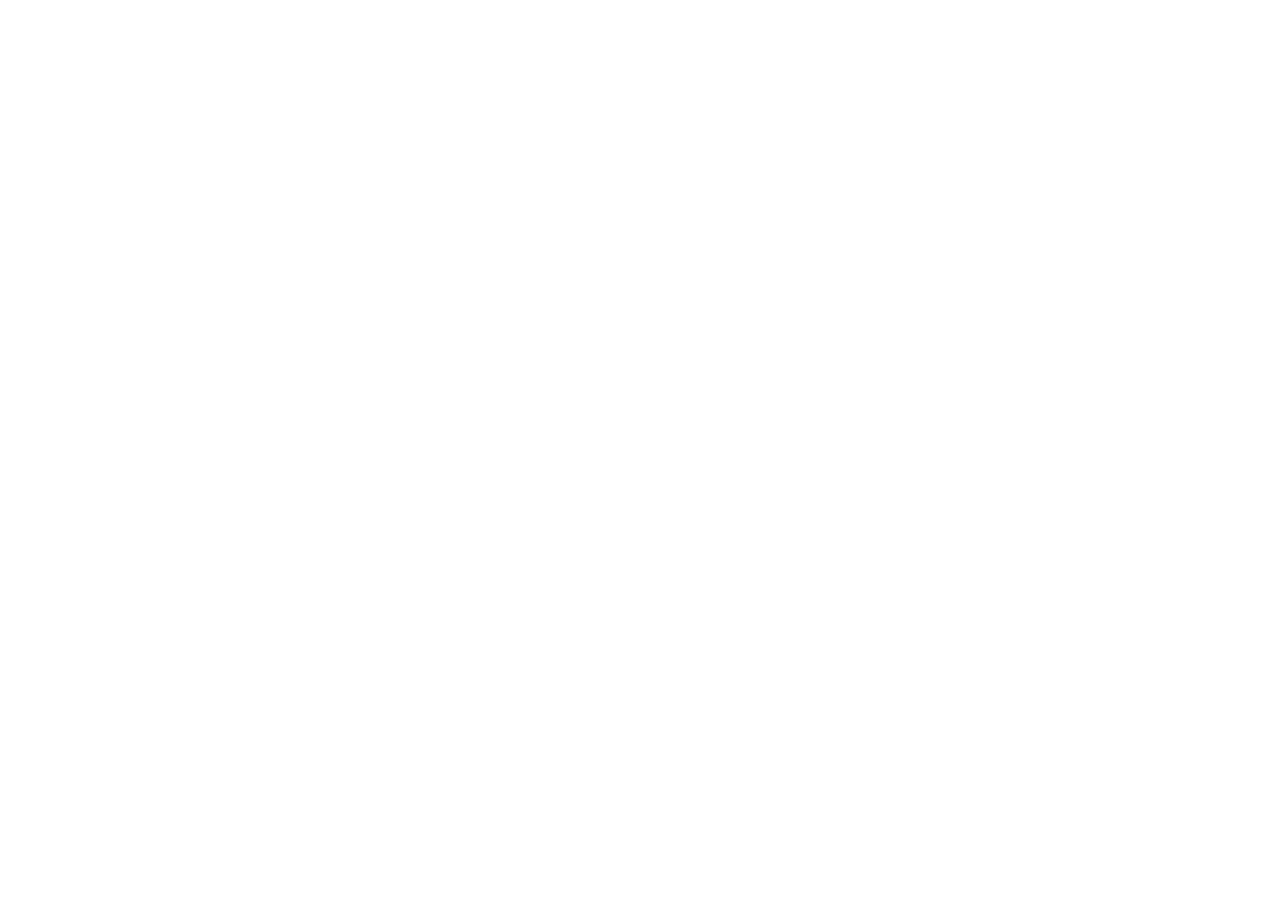
==== aaaa1.html @ 503852bd "辉决定暂定一稿" ====
﻿ 

<!DOCTYPE html>
<html>
<head>
 
	<meta http-equiv="Content-Type" content="text/html; charset=utf-8" />
	<meta http-equiv="Pragma" content="no-cache">

<!--meta http-equiv="Cache-control" content="no-cache"-->
<meta http-equiv="Expires" content="Mon,1 Jan 2001 0:0:0 UTC">   
<META HTTP-EQUIV="Cache-Control" CONTENT="no-store, must-revalidate"> 
 <script type ="text/javascript" src ="http://api.map.baidu.com/api?v=2.0&ak=AaVEyQ1s0vCKXFTc6KD11nLb"></script>
 <script type="text/javascript" src="http://developer.baidu.com/map/jsdemo/demo/changeMore.js"></script>
	<title>首页11</title>

	<link rel="stylesheet" type="text/css" href="jquery-easyui-1.4.5/themes/default/easyui.css">
	<link rel="stylesheet" type="text/css" href="jquery-easyui-1.4.5/themes/icon.css">
	<link rel="stylesheet" type="text/css" href="jquery-easyui-1.4.5/demo/demo.css">
	<script type="text/javascript" src="jquery-easyui-1.4.5/jquery.min.js"></script>
	<script type="text/javascript" src="jquery-easyui-1.4.5/jquery.easyui.min.js"></script>
	<script type="text/javascript" src="js/webui.js"></script>
     <script type="text/javascript">
    alert("aaa1svvvv");    
</script>  

</head>
<body  style="padding:0">
	 <div id="allmap" style =" width :100% ; height :650px;" ></div> 
	
	 <script type ="text/javascript" src ="http://api.map.baidu.com/api?v=2.0&ak=AaVEyQ1s0vCKXFTc6KD11nLb"></script>
 <script type="text/javascript" src="http://developer.baidu.com/map/jsdemo/demo/changeMore.js"></script>
 
<script type="text/javascript">
          
		      
          function moveto1(name, x, y, count, address, online) {
              // 百度地图API功能
               
              var map = new BMap.Map("allmap");
              alert("aaa1");
              var offlineIcon = new BMap.Icon("http://202.127.26.252/pic/moped/error.gif", new BMap.Size(50, 50));
              var myIcon = new BMap.Icon("http://developer.baidu.com/map/jsdemo/img/Mario.png", new BMap.Size(300, 157));

              var point = new BMap.Point(121.558816666667, 31.1736);

              map.centerAndZoom(point, 15);
              
             
              //           map.centerAndZoom("上海",15);
              //左上角添加比例尺、缩放图标等
              var top_left_control = new BMap.ScaleControl({ anchor: BMAP_ANCHOR_TOP_LEFT }); // 左上角，添加比例尺
              var top_left_navigation = new BMap.NavigationControl();  //左上角，添加默认缩放平移控件
              map.addControl(top_left_control);
              map.addControl(top_left_navigation);
              //添加城市列表控件
              map.enableScrollWheelZoom();
              map.enableInertialDragging();
              map.enableContinuousZoom();
              var size = new BMap.Size(60, 20);
              map.addControl(new BMap.CityListControl({
                  anchor: BMAP_ANCHOR_TOP_LEFT,
                  offset: size
              }));
              //信息窗口
              
              var opts = {
                  width: 320,     // 信息窗口宽度
                  height: 150,     // 信息窗口高度
                  title: "<h4 style='margin:0 0 5px 0;padding:0.2em 0'>基站信息：</h4>", // 信息窗口标题
                  enableMessage: true//设置允许信息窗发送短息
              };

              var nameStr = name.split('$');
              var xStr = x.split('$');
              var yStr = y.split('$');
              var addStr = address.split('$');
              var onlineStr = online.split('$');
              for (var i = 0; i < count; i++) {
                  //            points[i] = new BMap.Point(xStr[i], yStr[i]); //定义一个中心点坐标
                  var point = new BMap.Point(xStr[i], yStr[i]);
                  //            data_info[i] =[xStr[i], yStr[i],addStr[i]]; //定义信息窗口内容
                  //            var marker = new BMap.Marker(point, { icon: myIcon });
                  var content = "基站地址：</br>" + addStr[i] + "</br>";

                  content += "基站坐标：</br>" + "经：" + point.lng + ", " + "纬：" + point.lat + "</br>";

                  //设备离线,更改离线图标,并显示设备离线时间
                  if (onlineStr[i] == "0") {
                      content += "离线时间：</br>" + nameStr[i] + "</br>";
                      var marker = new BMap.Marker(point, { icon: offlineIcon });
                      map.addOverlay(marker);
                      addClickHandler(content, marker);
                      map.setCenter(point); // 由于写了这句，每一个被设置的点都是中心点的过程 

                  }
                  else {

                      var marker = new BMap.Marker(point);
                      map.addOverlay(marker);
                      addClickHandler(content, marker);
                      map.setCenter(point); // 由于写了这句，每一个被设置的点都是中心点的过程 
                  }

alert("aaass");

              }

              function addClickHandler(content, marker) {
                  marker.addEventListener("click", function (e) {
                      openInfo(content, e)
                  }
		);
              }
              function openInfo(content, e) {
                  var p = e.target;
                  var point = new BMap.Point(p.getPosition().lng, p.getPosition().lat);
                  var infoWindow = new BMap.InfoWindow(content, opts);  // 创建信息窗口对象 
                  map.openInfoWindow(infoWindow, point); //开启信息窗口
              }

          }
		
		  </script>
<script> 
 
 moveto1('2016-4-11 10:43:26$2016-4-11 10:41:29$2016-4-11 10:45:17$2016-4-11 10:42:59$2016-4-11 10:41:54$2016-4-11 10:41:13$2016-4-11 10:41:02$2016-4-11 10:40:38$2016-4-11 10:40:46$2016-4-11 10:41:02$2016-4-11 10:47:24$2016-4-11 10:42:41$2016-4-11 10:41:56$2016-4-5 13:31:03$', '121.56975773343$121.56918516829$121.56815022045$121.56711893992$121.56803073257$121.56906591484$121.56269495299$121.56991124153$121.52817096665$121.53015399593$121.52996109329$121.52877478332$121.527538941$121.59501355628$', '31.177388140915$31.177120794523$31.177058038423$31.178770510347$31.179189639955$31.1791654399$31.231210615538$31.178646325053$31.181653341401$31.182935137824$31.184016276369$31.185062657669$31.184389278089$31.192245673271$', '14', '高青路门口$7号楼$2号楼$37号楼$39号楼$28号楼$莲溪路门口$22号楼$125号楼$88号楼$63号楼$北艾路门口$49号楼$毕昇路339号$', '1$1$1$1$1$1$1$1$1$1$1$1$1$0$');

  $(document).ready(function(){
          moveto1('2016-4-11 10:43:26$2016-4-11 10:41:29$2016-4-11 10:45:17$2016-4-11 10:42:59$2016-4-11 10:41:54$2016-4-11 10:41:13$2016-4-11 10:41:02$2016-4-11 10:40:38$2016-4-11 10:40:46$2016-4-11 10:41:02$2016-4-11 10:47:24$2016-4-11 10:42:41$2016-4-11 10:41:56$2016-4-5 13:31:03$', '121.56975773343$121.56918516829$121.56815022045$121.56711893992$121.56803073257$121.56906591484$121.56269495299$121.56991124153$121.52817096665$121.53015399593$121.52996109329$121.52877478332$121.527538941$121.59501355628$', '31.177388140915$31.177120794523$31.177058038423$31.178770510347$31.179189639955$31.1791654399$31.231210615538$31.178646325053$31.181653341401$31.182935137824$31.184016276369$31.185062657669$31.184389278089$31.192245673271$', '14', '高青路门口$7号楼$2号楼$37号楼$39号楼$28号楼$莲溪路门口$22号楼$125号楼$88号楼$63号楼$北艾路门口$49号楼$毕昇路339号$', '1$1$1$1$1$1$1$1$1$1$1$1$1$0$');
});
</script>
 
</body>
</html>
---- jquery-easyui-1.4.5/themes/default/easyui.css ----
.panel {
  overflow: hidden;
  text-align: left;
  margin: 0;
  border: 0;
  -moz-border-radius: 0 0 0 0;
  -webkit-border-radius: 0 0 0 0;
  border-radius: 0 0 0 0;
}
.panel-header,
.panel-body {
  border-width: 1px;
  border-style: solid;
}
.panel-header {
  padding: 5px;
  position: relative;
}
.panel-title {
  background: url('images/blank.gif') no-repeat;
}
.panel-header-noborder {
  border-width: 0 0 1px 0;
}
.panel-body {
  overflow: auto;
  border-top-width: 0;
  padding: 0;
}
.panel-body-noheader {
  border-top-width: 1px;
}
.panel-body-noborder {
  border-width: 0px;
}
.panel-body-nobottom {
  border-bottom-width: 0;
}
.panel-with-icon {
  padding-left: 18px;
}
.panel-icon,
.panel-tool {
  position: absolute;
  top: 50%;
  margin-top: -8px;
  height: 16px;
  overflow: hidden;
}
.panel-icon {
  left: 5px;
  width: 16px;
}
.panel-tool {
  right: 5px;
  width: auto;
}
.panel-tool a {
  display: inline-block;
  width: 16px;
  height: 16px;
  opacity: 0.6;
  filter: alpha(opacity=60);
  margin: 0 0 0 2px;
  vertical-align: top;
}
.panel-tool a:hover {
  opacity: 1;
  filter: alpha(opacity=100);
  background-color: #eaf2ff;
  -moz-border-radius: 3px 3px 3px 3px;
  -webkit-border-radius: 3px 3px 3px 3px;
  border-radius: 3px 3px 3px 3px;
}
.panel-loading {
  padding: 11px 0px 10px 30px;
}
.panel-noscroll {
  overflow: hidden;
}
.panel-fit,
.panel-fit body {
  height: 100%;
  margin: 0;
  padding: 0;
  border: 0;
  overflow: hidden;
}
.panel-loading {
  background: url('images/loading.gif') no-repeat 10px 10px;
}
.panel-tool-close {
  background: url('images/panel_tools.png') no-repeat -16px 0px;
}
.panel-tool-min {
  background: url('images/panel_tools.png') no-repeat 0px 0px;
}
.panel-tool-max {
  background: url('images/panel_tools.png') no-repeat 0px -16px;
}
.panel-tool-restore {
  background: url('images/panel_tools.png') no-repeat -16px -16px;
}
.panel-tool-collapse {
  background: url('images/panel_tools.png') no-repeat -32px 0;
}
.panel-tool-expand {
  background: url('images/panel_tools.png') no-repeat -32px -16px;
}
.panel-header,
.panel-body {
  border-color: #95B8E7;
}
.panel-header {
  background-color: #E0ECFF;
  background: -webkit-linear-gradient(top,#EFF5FF 0,#E0ECFF 100%);
  background: -moz-linear-gradient(top,#EFF5FF 0,#E0ECFF 100%);
  background: -o-linear-gradient(top,#EFF5FF 0,#E0ECFF 100%);
  background: linear-gradient(to bottom,#EFF5FF 0,#E0ECFF 100%);
  background-repeat: repeat-x;
  filter: progid:DXImageTransform.Microsoft.gradient(startColorstr=#EFF5FF,endColorstr=#E0ECFF,GradientType=0);
}
.panel-body {
  background-color: #ffffff;
  color: #000000;
  font-size: 12px;
}
.panel-title {
  font-size: 12px;
  font-weight: bold;
  color: #0E2D5F;
  height: 16px;
  line-height: 16px;
}
.panel-footer {
  border: 1px solid #95B8E7;
  overflow: hidden;
  background: #F4F4F4;
}
.panel-footer-noborder {
  border-width: 1px 0 0 0;
}
.accordion {
  overflow: hidden;
  border-width: 1px;
  border-style: solid;
}
.accordion .accordion-header {
  border-width: 0 0 1px;
  cursor: pointer;
}
.accordion .accordion-body {
  border-width: 0 0 1px;
}
.accordion-noborder {
  border-width: 0;
}
.accordion-noborder .accordion-header {
  border-width: 0 0 1px;
}
.accordion-noborder .accordion-body {
  border-width: 0 0 1px;
}
.accordion-collapse {
  background: url('images/accordion_arrows.png') no-repeat 0 0;
}
.accordion-expand {
  background: url('images/accordion_arrows.png') no-repeat -16px 0;
}
.accordion {
  background: #ffffff;
  border-color: #95B8E7;
}
.accordion .accordion-header {
  background: #E0ECFF;
  filter: none;
}
.accordion .accordion-header-selected {
  background: #ffe48d;
}
.accordion .accordion-header-selected .panel-title {
  color: #000000;
}
.window {
  overflow: hidden;
  padding: 5px;
  border-width: 1px;
  border-style: solid;
}
.window .window-header {
  background: transparent;
  padding: 0px 0px 6px 0px;
}
.window .window-body {
  border-width: 1px;
  border-style: solid;
  border-top-width: 0px;
}
.window .window-body-noheader {
  border-top-width: 1px;
}
.window .panel-body-nobottom {
  border-bottom-width: 0;
}
.window .window-header .panel-icon,
.window .window-header .panel-tool {
  top: 50%;
  margin-top: -11px;
}
.window .window-header .panel-icon {
  left: 1px;
}
.window .window-header .panel-tool {
  right: 1px;
}
.window .window-header .panel-with-icon {
  padding-left: 18px;
}
.window-proxy {
  position: absolute;
  overflow: hidden;
}
.window-proxy-mask {
  position: absolute;
  filter: alpha(opacity=5);
  opacity: 0.05;
}
.window-mask {
  position: absolute;
  left: 0;
  top: 0;
  width: 100%;
  height: 100%;
  filter: alpha(opacity=40);
  opacity: 0.40;
  font-size: 1px;
  overflow: hidden;
}
.window,
.window-shadow {
  position: absolute;
  -moz-border-radius: 5px 5px 5px 5px;
  -webkit-border-radius: 5px 5px 5px 5px;
  border-radius: 5px 5px 5px 5px;
}
.window-shadow {
  background: #ccc;
  -moz-box-shadow: 2px 2px 3px #cccccc;
  -webkit-box-shadow: 2px 2px 3px #cccccc;
  box-shadow: 2px 2px 3px #cccccc;
  filter: progid:DXImageTransform.Microsoft.Blur(pixelRadius=2,MakeShadow=false,ShadowOpacity=0.2);
}
.window,
.window .window-body {
  border-color: #95B8E7;
}
.window {
  background-color: #E0ECFF;
  background: -webkit-linear-gradient(top,#EFF5FF 0,#E0ECFF 20%);
  background: -moz-linear-gradient(top,#EFF5FF 0,#E0ECFF 20%);
  background: -o-linear-gradient(top,#EFF5FF 0,#E0ECFF 20%);
  background: linear-gradient(to bottom,#EFF5FF 0,#E0ECFF 20%);
  background-repeat: repeat-x;
  filter: progid:DXImageTransform.Microsoft.gradient(startColorstr=#EFF5FF,endColorstr=#E0ECFF,GradientType=0);
}
.window-proxy {
  border: 1px dashed #95B8E7;
}
.window-proxy-mask,
.window-mask {
  background: #ccc;
}
.window .panel-footer {
  border: 1px solid #95B8E7;
  position: relative;
  top: -1px;
}
.window-thinborder {
  padding: 0;
}
.window-thinborder .window-header {
  padding: 5px 5px 6px 5px;
}
.window-thinborder .window-body {
  border-width: 0px;
}
.window-thinborder .window-header .panel-icon,
.window-thinborder .window-header .panel-tool {
  margin-top: -9px;
  margin-left: 5px;
  margin-right: 5px;
}
.window-noborder {
  border: 0;
}
.dialog-content {
  overflow: auto;
}
.dialog-toolbar {
  position: relative;
  padding: 2px 5px;
}
.dialog-tool-separator {
  float: left;
  height: 24px;
  border-left: 1px solid #ccc;
  border-right: 1px solid #fff;
  margin: 2px 1px;
}
.dialog-button {
  position: relative;
  top: -1px;
  padding: 5px;
  text-align: right;
}
.dialog-button .l-btn {
  margin-left: 5px;
}
.dialog-toolbar,
.dialog-button {
  background: #F4F4F4;
  border-width: 1px;
  border-style: solid;
}
.dialog-toolbar {
  border-color: #95B8E7 #95B8E7 #dddddd #95B8E7;
}
.dialog-button {
  border-color: #dddddd #95B8E7 #95B8E7 #95B8E7;
}
.window-thinborder .dialog-toolbar {
  border-left: transparent;
  border-right: transparent;
  border-top-color: #F4F4F4;
}
.window-thinborder .dialog-button {
  top: 0px;
  padding: 5px 8px 8px 8px;
  border-left: transparent;
  border-right: transparent;
  border-bottom: transparent;
}
.l-btn {
  text-decoration: none;
  display: inline-block;
  overflow: hidden;
  margin: 0;
  padding: 0;
  cursor: pointer;
  outline: none;
  text-align: center;
  vertical-align: middle;
  line-height: normal;
}
.l-btn-plain {
  border-width: 0;
  padding: 1px;
}
.l-btn-left {
  display: inline-block;
  position: relative;
  overflow: hidden;
  margin: 0;
  padding: 0;
  vertical-align: top;
}
.l-btn-text {
  display: inline-block;
  vertical-align: top;
  width: auto;
  line-height: 24px;
  font-size: 12px;
  padding: 0;
  margin: 0 4px;
}
.l-btn-icon {
  display: inline-block;
  width: 16px;
  height: 16px;
  line-height: 16px;
  position: absolute;
  top: 50%;
  margin-top: -8px;
  font-size: 1px;
}
.l-btn span span .l-btn-empty {
  display: inline-block;
  margin: 0;
  width: 16px;
  height: 24px;
  font-size: 1px;
  vertical-align: top;
}
.l-btn span .l-btn-icon-left {
  padding: 0 0 0 20px;
  background-position: left center;
}
.l-btn span .l-btn-icon-right {
  padding: 0 20px 0 0;
  background-position: right center;
}
.l-btn-icon-left .l-btn-text {
  margin: 0 4px 0 24px;
}
.l-btn-icon-left .l-btn-icon {
  left: 4px;
}
.l-btn-icon-right .l-btn-text {
  margin: 0 24px 0 4px;
}
.l-btn-icon-right .l-btn-icon {
  right: 4px;
}
.l-btn-icon-top .l-btn-text {
  margin: 20px 4px 0 4px;
}
.l-btn-icon-top .l-btn-icon {
  top: 4px;
  left: 50%;
  margin: 0 0 0 -8px;
}
.l-btn-icon-bottom .l-btn-text {
  margin: 0 4px 20px 4px;
}
.l-btn-icon-bottom .l-btn-icon {
  top: auto;
  bottom: 4px;
  left: 50%;
  margin: 0 0 0 -8px;
}
.l-btn-left .l-btn-empty {
  margin: 0 4px;
  width: 16px;
}
.l-btn-plain:hover {
  padding: 0;
}
.l-btn-focus {
  outline: #0000FF dotted thin;
}
.l-btn-large .l-btn-text {
  line-height: 40px;
}
.l-btn-large .l-btn-icon {
  width: 32px;
  height: 32px;
  line-height: 32px;
  margin-top: -16px;
}
.l-btn-large .l-btn-icon-left .l-btn-text {
  margin-left: 40px;
}
.l-btn-large .l-btn-icon-right .l-btn-text {
  margin-right: 40px;
}
.l-btn-large .l-btn-icon-top .l-btn-text {
  margin-top: 36px;
  line-height: 24px;
  min-width: 32px;
}
.l-btn-large .l-btn-icon-top .l-btn-icon {
  margin: 0 0 0 -16px;
}
.l-btn-large .l-btn-icon-bottom .l-btn-text {
  margin-bottom: 36px;
  line-height: 24px;
  min-width: 32px;
}
.l-btn-large .l-btn-icon-bottom .l-btn-icon {
  margin: 0 0 0 -16px;
}
.l-btn-large .l-btn-left .l-btn-empty {
  margin: 0 4px;
  width: 32px;
}
.l-btn {
  color: #444;
  background: #fafafa;
  background-repeat: repeat-x;
  border: 1px solid #bbb;
  background: -webkit-linear-gradient(top,#ffffff 0,#eeeeee 100%);
  background: -moz-linear-gradient(top,#ffffff 0,#eeeeee 100%);
  background: -o-linear-gradient(top,#ffffff 0,#eeeeee 100%);
  background: linear-gradient(to bottom,#ffffff 0,#eeeeee 100%);
  background-repeat: repeat-x;
  filter: progid:DXImageTransform.Microsoft.gradient(startColorstr=#ffffff,endColorstr=#eeeeee,GradientType=0);
  -moz-border-radius: 5px 5px 5px 5px;
  -webkit-border-radius: 5px 5px 5px 5px;
  border-radius: 5px 5px 5px 5px;
}
.l-btn:hover {
  background: #eaf2ff;
  color: #000000;
  border: 1px solid #b7d2ff;
  filter: none;
}
.l-btn-plain {
  background: transparent;
  border-width: 0;
  filter: none;
}
.l-btn-outline {
  border-width: 1px;
  border-color: #b7d2ff;
  padding: 0;
}
.l-btn-plain:hover {
  background: #eaf2ff;
  color: #000000;
  border: 1px solid #b7d2ff;
  -moz-border-radius: 5px 5px 5px 5px;
  -webkit-border-radius: 5px 5px 5px 5px;
  border-radius: 5px 5px 5px 5px;
}
.l-btn-disabled,
.l-btn-disabled:hover {
  opacity: 0.5;
  cursor: default;
  background: #fafafa;
  color: #444;
  background: -webkit-linear-gradient(top,#ffffff 0,#eeeeee 100%);
  background: -moz-linear-gradient(top,#ffffff 0,#eeeeee 100%);
  background: -o-linear-gradient(top,#ffffff 0,#eeeeee 100%);
  background: linear-gradient(to bottom,#ffffff 0,#eeeeee 100%);
  background-repeat: repeat-x;
  filter: progid:DXImageTransform.Microsoft.gradient(startColorstr=#ffffff,endColorstr=#eeeeee,GradientType=0);
}
.l-btn-disabled .l-btn-text,
.l-btn-disabled .l-btn-icon {
  filter: alpha(opacity=50);
}
.l-btn-plain-disabled,
.l-btn-plain-disabled:hover {
  background: transparent;
  filter: alpha(opacity=50);
}
.l-btn-selected,
.l-btn-selected:hover {
  background: #ddd;
  filter: none;
}
.l-btn-plain-selected,
.l-btn-plain-selected:hover {
  background: #ddd;
}
.textbox {
  position: relative;
  border: 1px solid #95B8E7;
  background-color: #fff;
  vertical-align: middle;
  display: inline-block;
  overflow: hidden;
  white-space: nowrap;
  margin: 0;
  padding: 0;
  -moz-border-radius: 5px 5px 5px 5px;
  -webkit-border-radius: 5px 5px 5px 5px;
  border-radius: 5px 5px 5px 5px;
}
.textbox .textbox-text {
  font-size: 12px;
  border: 0;
  margin: 0;
  padding: 4px;
  white-space: normal;
  vertical-align: top;
  outline-style: none;
  resize: none;
  -moz-border-radius: 5px 5px 5px 5px;
  -webkit-border-radius: 5px 5px 5px 5px;
  border-radius: 5px 5px 5px 5px;
}
.textbox .textbox-text::-ms-clear,
.textbox .textbox-text::-ms-reveal {
  display: none;
}
.textbox textarea.textbox-text {
  white-space: pre-wrap;
}
.textbox .textbox-prompt {
  font-size: 12px;
  color: #aaa;
}
.textbox .textbox-bgicon {
  background-position: 3px center;
  padding-left: 21px;
}
.textbox .textbox-button,
.textbox .textbox-button:hover {
  position: absolute;
  top: 0;
  padding: 0;
  vertical-align: top;
  -moz-border-radius: 0 0 0 0;
  -webkit-border-radius: 0 0 0 0;
  border-radius: 0 0 0 0;
}
.textbox-button-right,
.textbox-button-right:hover {
  border-width: 0 0 0 1px;
}
.textbox-button-left,
.textbox-button-left:hover {
  border-width: 0 1px 0 0;
}
.textbox-addon {
  position: absolute;
  top: 0;
}
.textbox-icon {
  display: inline-block;
  width: 18px;
  height: 20px;
  overflow: hidden;
  vertical-align: top;
  background-position: center center;
  cursor: pointer;
  opacity: 0.6;
  filter: alpha(opacity=60);
  text-decoration: none;
  outline-style: none;
}
.textbox-icon-disabled,
.textbox-icon-readonly {
  cursor: default;
}
.textbox-icon:hover {
  opacity: 1.0;
  filter: alpha(opacity=100);
}
.textbox-icon-disabled:hover {
  opacity: 0.6;
  filter: alpha(opacity=60);
}
.textbox-focused {
  border-color: #6b9cde;
  -moz-box-shadow: 0 0 3px 0 #95B8E7;
  -webkit-box-shadow: 0 0 3px 0 #95B8E7;
  box-shadow: 0 0 3px 0 #95B8E7;
}
.textbox-invalid {
  border-color: #ffa8a8;
  background-color: #fff3f3;
}
.filebox .textbox-value {
  vertical-align: top;
  position: absolute;
  top: 0;
  left: -5000px;
}
.filebox-label {
  display: inline-block;
  position: absolute;
  width: 100%;
  height: 100%;
  cursor: pointer;
  left: 0;
  top: 0;
  z-index: 10;
  background: url('images/blank.gif') no-repeat;
}
.l-btn-disabled .filebox-label {
  cursor: default;
}
.combo-arrow {
  width: 18px;
  height: 20px;
  overflow: hidden;
  display: inline-block;
  vertical-align: top;
  cursor: pointer;
  opacity: 0.6;
  filter: alpha(opacity=60);
}
.combo-arrow-hover {
  opacity: 1.0;
  filter: alpha(opacity=100);
}
.combo-panel {
  overflow: auto;
}
.combo-arrow {
  background: url('images/combo_arrow.png') no-repeat center center;
}
.combo-panel {
  background-color: #ffffff;
}
.combo-arrow {
  background-color: #E0ECFF;
}
.combo-arrow-hover {
  background-color: #eaf2ff;
}
.combo-arrow:hover {
  background-color: #eaf2ff;
}
.combo .textbox-icon-disabled:hover {
  cursor: default;
}
.combobox-item,
.combobox-group,
.combobox-stick {
  font-size: 12px;
  padding: 3px;
}
.combobox-item-disabled {
  opacity: 0.5;
  filter: alpha(opacity=50);
}
.combobox-gitem {
  padding-left: 10px;
}
.combobox-group,
.combobox-stick {
  font-weight: bold;
}
.combobox-stick {
  position: absolute;
  top: 1px;
  left: 1px;
  right: 1px;
  background: inherit;
}
.combobox-item-hover {
  background-color: #eaf2ff;
  color: #000000;
}
.combobox-item-selected {
  background-color: #ffe48d;
  color: #000000;
}
.combobox-icon {
  display: inline-block;
  width: 16px;
  height: 16px;
  vertical-align: middle;
  margin-right: 2px;
}
.layout {
  position: relative;
  overflow: hidden;
  margin: 0;
  padding: 0;
  z-index: 0;
}
.layout-panel {
  position: absolute;
  overflow: hidden;
}
.layout-body {
  min-width: 1px;
  min-height: 1px;
}
.layout-panel-east,
.layout-panel-west {
  z-index: 2;
}
.layout-panel-north,
.layout-panel-south {
  z-index: 3;
}
.layout-expand {
  position: absolute;
  padding: 0px;
  font-size: 1px;
  cursor: pointer;
  z-index: 1;
}
.layout-expand .panel-header,
.layout-expand .panel-body {
  background: transparent;
  filter: none;
  overflow: hidden;
}
.layout-expand .panel-header {
  border-bottom-width: 0px;
}
.layout-expand .panel-body {
  position: relative;
}
.layout-expand .panel-body .panel-icon {
  margin-top: 0;
  top: 0;
  left: 50%;
  margin-left: -8px;
}
.layout-expand-west .panel-header .panel-icon,
.layout-expand-east .panel-header .panel-icon {
  display: none;
}
.layout-expand-title {
  position: absolute;
  top: 0;
  left: 21px;
  white-space: nowrap;
  word-wrap: normal;
  -webkit-transform: rotate(90deg);
  -webkit-transform-origin: 0 0;
  -moz-transform: rotate(90deg);
  -moz-transform-origin: 0 0;
  -o-transform: rotate(90deg);
  -o-transform-origin: 0 0;
  transform: rotate(90deg);
  transform-origin: 0 0;
}
.layout-expand-with-icon {
  top: 18px;
}
.layout-expand .panel-body-noheader .layout-expand-title,
.layout-expand .panel-body-noheader .panel-icon {
  top: 5px;
}
.layout-expand .panel-body-noheader .layout-expand-with-icon {
  top: 23px;
}
.layout-split-proxy-h,
.layout-split-proxy-v {
  position: absolute;
  font-size: 1px;
  display: none;
  z-index: 5;
}
.layout-split-proxy-h {
  width: 5px;
  cursor: e-resize;
}
.layout-split-proxy-v {
  height: 5px;
  cursor: n-resize;
}
.layout-mask {
  position: absolute;
  background: #fafafa;
  filter: alpha(opacity=10);
  opacity: 0.10;
  z-index: 4;
}
.layout-button-up {
  background: url('images/layout_arrows.png') no-repeat -16px -16px;
}
.layout-button-down {
  background: url('images/layout_arrows.png') no-repeat -16px 0;
}
.layout-button-left {
  background: url('images/layout_arrows.png') no-repeat 0 0;
}
.layout-button-right {
  background: url('images/layout_arrows.png') no-repeat 0 -16px;
}
.layout-split-proxy-h,
.layout-split-proxy-v {
  background-color: #aac5e7;
}
.layout-split-north {
  border-bottom: 5px solid #E6EEF8;
}
.layout-split-south {
  border-top: 5px solid #E6EEF8;
}
.layout-split-east {
  border-left: 5px solid #E6EEF8;
}
.layout-split-west {
  border-right: 5px solid #E6EEF8;
}
.layout-expand {
  background-color: #E0ECFF;
}
.layout-expand-over {
  background-color: #E0ECFF;
}
.tabs-container {
  overflow: hidden;
}
.tabs-header {
  border-width: 1px;
  border-style: solid;
  border-bottom-width: 0;
  position: relative;
  padding: 0;
  padding-top: 2px;
  overflow: hidden;
}
.tabs-scroller-left,
.tabs-scroller-right {
  position: absolute;
  top: auto;
  bottom: 0;
  width: 18px;
  font-size: 1px;
  display: none;
  cursor: pointer;
  border-width: 1px;
  border-style: solid;
}
.tabs-scroller-left {
  left: 0;
}
.tabs-scroller-right {
  right: 0;
}
.tabs-tool {
  position: absolute;
  bottom: 0;
  padding: 1px;
  overflow: hidden;
  border-width: 1px;
  border-style: solid;
}
.tabs-header-plain .tabs-tool {
  padding: 0 1px;
}
.tabs-wrap {
  position: relative;
  left: 0;
  overflow: hidden;
  width: 100%;
  margin: 0;
  padding: 0;
}
.tabs-scrolling {
  margin-left: 18px;
  margin-right: 18px;
}
.tabs-disabled {
  opacity: 0.3;
  filter: alpha(opacity=30);
}
.tabs {
  list-style-type: none;
  height: 26px;
  margin: 0px;
  padding: 0px;
  padding-left: 4px;
  width: 50000px;
  border-style: solid;
  border-width: 0 0 1px 0;
}
.tabs li {
  float: left;
  display: inline-block;
  margin: 0 4px -1px 0;
  padding: 0;
  position: relative;
  border: 0;
}
.tabs li a.tabs-inner {
  display: inline-block;
  text-decoration: none;
  margin: 0;
  padding: 0 10px;
  height: 25px;
  line-height: 25px;
  text-align: center;
  white-space: nowrap;
  border-width: 1px;
  border-style: solid;
  -moz-border-radius: 5px 5px 0 0;
  -webkit-border-radius: 5px 5px 0 0;
  border-radius: 5px 5px 0 0;
}
.tabs li.tabs-selected a.tabs-inner {
  font-weight: bold;
  outline: none;
}
.tabs li.tabs-selected a:hover.tabs-inner {
  cursor: default;
  pointer: default;
}
.tabs li a.tabs-close,
.tabs-p-tool {
  position: absolute;
  font-size: 1px;
  display: block;
  height: 12px;
  padding: 0;
  top: 50%;
  margin-top: -6px;
  overflow: hidden;
}
.tabs li a.tabs-close {
  width: 12px;
  right: 5px;
  opacity: 0.6;
  filter: alpha(opacity=60);
}
.tabs-p-tool {
  right: 16px;
}
.tabs-p-tool a {
  display: inline-block;
  font-size: 1px;
  width: 12px;
  height: 12px;
  margin: 0;
  opacity: 0.6;
  filter: alpha(opacity=60);
}
.tabs li a:hover.tabs-close,
.tabs-p-tool a:hover {
  opacity: 1;
  filter: alpha(opacity=100);
  cursor: hand;
  cursor: pointer;
}
.tabs-with-icon {
  padding-left: 18px;
}
.tabs-icon {
  position: absolute;
  width: 16px;
  height: 16px;
  left: 10px;
  top: 50%;
  margin-top: -8px;
}
.tabs-title {
  font-size: 12px;
}
.tabs-closable {
  padding-right: 8px;
}
.tabs-panels {
  margin: 0px;
  padding: 0px;
  border-width: 1px;
  border-style: solid;
  border-top-width: 0;
  overflow: hidden;
}
.tabs-header-bottom {
  border-width: 0 1px 1px 1px;
  padding: 0 0 2px 0;
}
.tabs-header-bottom .tabs {
  border-width: 1px 0 0 0;
}
.tabs-header-bottom .tabs li {
  margin: -1px 4px 0 0;
}
.tabs-header-bottom .tabs li a.tabs-inner {
  -moz-border-radius: 0 0 5px 5px;
  -webkit-border-radius: 0 0 5px 5px;
  border-radius: 0 0 5px 5px;
}
.tabs-header-bottom .tabs-tool {
  top: 0;
}
.tabs-header-bottom .tabs-scroller-left,
.tabs-header-bottom .tabs-scroller-right {
  top: 0;
  bottom: auto;
}
.tabs-panels-top {
  border-width: 1px 1px 0 1px;
}
.tabs-header-left {
  float: left;
  border-width: 1px 0 1px 1px;
  padding: 0;
}
.tabs-header-right {
  float: right;
  border-width: 1px 1px 1px 0;
  padding: 0;
}
.tabs-header-left .tabs-wrap,
.tabs-header-right .tabs-wrap {
  height: 100%;
}
.tabs-header-left .tabs {
  height: 100%;
  padding: 4px 0 0 2px;
  border-width: 0 1px 0 0;
}
.tabs-header-right .tabs {
  height: 100%;
  padding: 4px 2px 0 0;
  border-width: 0 0 0 1px;
}
.tabs-header-left .tabs li,
.tabs-header-right .tabs li {
  display: block;
  width: 100%;
  position: relative;
}
.tabs-header-left .tabs li {
  left: auto;
  right: 0;
  margin: 0 -1px 4px 0;
  float: right;
}
.tabs-header-right .tabs li {
  left: 0;
  right: auto;
  margin: 0 0 4px -1px;
  float: left;
}
.tabs-justified li a.tabs-inner {
  padding-left: 0;
  padding-right: 0;
}
.tabs-header-left .tabs li a.tabs-inner {
  display: block;
  text-align: left;
  padding-left: 10px;
  padding-right: 10px;
  -moz-border-radius: 5px 0 0 5px;
  -webkit-border-radius: 5px 0 0 5px;
  border-radius: 5px 0 0 5px;
}
.tabs-header-right .tabs li a.tabs-inner {
  display: block;
  text-align: left;
  padding-left: 10px;
  padding-right: 10px;
  -moz-border-radius: 0 5px 5px 0;
  -webkit-border-radius: 0 5px 5px 0;
  border-radius: 0 5px 5px 0;
}
.tabs-panels-right {
  float: right;
  border-width: 1px 1px 1px 0;
}
.tabs-panels-left {
  float: left;
  border-width: 1px 0 1px 1px;
}
.tabs-header-noborder,
.tabs-panels-noborder {
  border: 0px;
}
.tabs-header-plain {
  border: 0px;
  background: transparent;
}
.tabs-pill {
  padding-bottom: 3px;
}
.tabs-header-bottom .tabs-pill {
  padding-top: 3px;
  padding-bottom: 0;
}
.tabs-header-left .tabs-pill {
  padding-right: 3px;
}
.tabs-header-right .tabs-pill {
  padding-left: 3px;
}
.tabs-header .tabs-pill li a.tabs-inner {
  -moz-border-radius: 5px 5px 5px 5px;
  -webkit-border-radius: 5px 5px 5px 5px;
  border-radius: 5px 5px 5px 5px;
}
.tabs-header-narrow,
.tabs-header-narrow .tabs-narrow {
  padding: 0;
}
.tabs-narrow li,
.tabs-header-bottom .tabs-narrow li {
  margin-left: 0;
  margin-right: -1px;
}
.tabs-narrow li.tabs-last,
.tabs-header-bottom .tabs-narrow li.tabs-last {
  margin-right: 0;
}
.tabs-header-left .tabs-narrow,
.tabs-header-right .tabs-narrow {
  padding-top: 0;
}
.tabs-header-left .tabs-narrow li {
  margin-bottom: -1px;
  margin-right: -1px;
}
.tabs-header-left .tabs-narrow li.tabs-last,
.tabs-header-right .tabs-narrow li.tabs-last {
  margin-bottom: 0;
}
.tabs-header-right .tabs-narrow li {
  margin-bottom: -1px;
  margin-left: -1px;
}
.tabs-scroller-left {
  background: #E0ECFF url('images/tabs_icons.png') no-repeat 1px center;
}
.tabs-scroller-right {
  background: #E0ECFF url('images/tabs_icons.png') no-repeat -15px center;
}
.tabs li a.tabs-close {
  background: url('images/tabs_icons.png') no-repeat -34px center;
}
.tabs li a.tabs-inner:hover {
  background: #eaf2ff;
  color: #000000;
  filter: none;
}
.tabs li.tabs-selected a.tabs-inner {
  background-color: #ffffff;
  color: #0E2D5F;
  background: -webkit-linear-gradient(top,#EFF5FF 0,#ffffff 100%);
  background: -moz-linear-gradient(top,#EFF5FF 0,#ffffff 100%);
  background: -o-linear-gradient(top,#EFF5FF 0,#ffffff 100%);
  background: linear-gradient(to bottom,#EFF5FF 0,#ffffff 100%);
  background-repeat: repeat-x;
  filter: progid:DXImageTransform.Microsoft.gradient(startColorstr=#EFF5FF,endColorstr=#ffffff,GradientType=0);
}
.tabs-header-bottom .tabs li.tabs-selected a.tabs-inner {
  background: -webkit-linear-gradient(top,#ffffff 0,#EFF5FF 100%);
  background: -moz-linear-gradient(top,#ffffff 0,#EFF5FF 100%);
  background: -o-linear-gradient(top,#ffffff 0,#EFF5FF 100%);
  background: linear-gradient(to bottom,#ffffff 0,#EFF5FF 100%);
  background-repeat: repeat-x;
  filter: progid:DXImageTransform.Microsoft.gradient(startColorstr=#ffffff,endColorstr=#EFF5FF,GradientType=0);
}
.tabs-header-left .tabs li.tabs-selected a.tabs-inner {
  background: -webkit-linear-gradient(left,#EFF5FF 0,#ffffff 100%);
  background: -moz-linear-gradient(left,#EFF5FF 0,#ffffff 100%);
  background: -o-linear-gradient(left,#EFF5FF 0,#ffffff 100%);
  background: linear-gradient(to right,#EFF5FF 0,#ffffff 100%);
  background-repeat: repeat-y;
  filter: progid:DXImageTransform.Microsoft.gradient(startColorstr=#EFF5FF,endColorstr=#ffffff,GradientType=1);
}
.tabs-header-right .tabs li.tabs-selected a.tabs-inner {
  background: -webkit-linear-gradient(left,#ffffff 0,#EFF5FF 100%);
  background: -moz-linear-gradient(left,#ffffff 0,#EFF5FF 100%);
  background: -o-linear-gradient(left,#ffffff 0,#EFF5FF 100%);
  background: linear-gradient(to right,#ffffff 0,#EFF5FF 100%);
  background-repeat: repeat-y;
  filter: progid:DXImageTransform.Microsoft.gradient(startColorstr=#ffffff,endColorstr=#EFF5FF,GradientType=1);
}
.tabs li a.tabs-inner {
  color: #0E2D5F;
  background-color: #E0ECFF;
  background: -webkit-linear-gradient(top,#EFF5FF 0,#E0ECFF 100%);
  background: -moz-linear-gradient(top,#EFF5FF 0,#E0ECFF 100%);
  background: -o-linear-gradient(top,#EFF5FF 0,#E0ECFF 100%);
  background: linear-gradient(to bottom,#EFF5FF 0,#E0ECFF 100%);
  background-repeat: repeat-x;
  filter: progid:DXImageTransform.Microsoft.gradient(startColorstr=#EFF5FF,endColorstr=#E0ECFF,GradientType=0);
}
.tabs-header,
.tabs-tool {
  background-color: #E0ECFF;
}
.tabs-header-plain {
  background: transparent;
}
.tabs-header,
.tabs-scroller-left,
.tabs-scroller-right,
.tabs-tool,
.tabs,
.tabs-panels,
.tabs li a.tabs-inner,
.tabs li.tabs-selected a.tabs-inner,
.tabs-header-bottom .tabs li.tabs-selected a.tabs-inner,
.tabs-header-left .tabs li.tabs-selected a.tabs-inner,
.tabs-header-right .tabs li.tabs-selected a.tabs-inner {
  border-color: #95B8E7;
}
.tabs-p-tool a:hover,
.tabs li a:hover.tabs-close,
.tabs-scroller-over {
  background-color: #eaf2ff;
}
.tabs li.tabs-selected a.tabs-inner {
  border-bottom: 1px solid #ffffff;
}
.tabs-header-bottom .tabs li.tabs-selected a.tabs-inner {
  border-top: 1px solid #ffffff;
}
.tabs-header-left .tabs li.tabs-selected a.tabs-inner {
  border-right: 1px solid #ffffff;
}
.tabs-header-right .tabs li.tabs-selected a.tabs-inner {
  border-left: 1px solid #ffffff;
}
.tabs-header .tabs-pill li.tabs-selected a.tabs-inner {
  background: #ffe48d;
  color: #000000;
  filter: none;
  border-color: #95B8E7;
}
.datagrid .panel-body {
  overflow: hidden;
  position: relative;
}
.datagrid-view {
  position: relative;
  overflow: hidden;
}
.datagrid-view1,
.datagrid-view2 {
  position: absolute;
  overflow: hidden;
  top: 0;
}
.datagrid-view1 {
  left: 0;
}
.datagrid-view2 {
  right: 0;
}
.datagrid-mask {
  position: absolute;
  left: 0;
  top: 0;
  width: 100%;
  height: 100%;
  opacity: 0.3;
  filter: alpha(opacity=30);
  display: none;
}
.datagrid-mask-msg {
  position: absolute;
  top: 50%;
  margin-top: -20px;
  padding: 10px 5px 10px 30px;
  width: auto;
  height: 16px;
  border-width: 2px;
  border-style: solid;
  display: none;
}
.datagrid-sort-icon {
  padding: 0;
  display: none;
}
.datagrid-toolbar {
  height: auto;
  padding: 1px 2px;
  border-width: 0 0 1px 0;
  border-style: solid;
}
.datagrid-btn-separator {
  float: left;
  height: 24px;
  border-left: 1px solid #ccc;
  border-right: 1px solid #fff;
  margin: 2px 1px;
}
.datagrid .datagrid-pager {
  display: block;
  margin: 0;
  border-width: 1px 0 0 0;
  border-style: solid;
}
.datagrid .datagrid-pager-top {
  border-width: 0 0 1px 0;
}
.datagrid-header {
  overflow: hidden;
  cursor: default;
  border-width: 0 0 1px 0;
  border-style: solid;
}
.datagrid-header-inner {
  float: left;
  width: 10000px;
}
.datagrid-header-row,
.datagrid-row {
  height: 25px;
}
.datagrid-header td,
.datagrid-body td,
.datagrid-footer td {
  border-width: 0 1px 1px 0;
  border-style: dotted;
  margin: 0;
  padding: 0;
}
.datagrid-cell,
.datagrid-cell-group,
.datagrid-header-rownumber,
.datagrid-cell-rownumber {
  margin: 0;
  padding: 0 4px;
  white-space: nowrap;
  word-wrap: normal;
  overflow: hidden;
  height: 18px;
  line-height: 18px;
  font-size: 12px;
}
.datagrid-header .datagrid-cell {
  height: auto;
}
.datagrid-header .datagrid-cell span {
  font-size: 12px;
}
.datagrid-cell-group {
  text-align: center;
  text-overflow: ellipsis;
}
.datagrid-header-rownumber,
.datagrid-cell-rownumber {
  width: 30px;
  text-align: center;
  margin: 0;
  padding: 0;
}
.datagrid-body {
  margin: 0;
  padding: 0;
  overflow: auto;
  zoom: 1;
}
.datagrid-view1 .datagrid-body-inner {
  padding-bottom: 20px;
}
.datagrid-view1 .datagrid-body {
  overflow: hidden;
}
.datagrid-footer {
  overflow: hidden;
}
.datagrid-footer-inner {
  border-width: 1px 0 0 0;
  border-style: solid;
  width: 10000px;
  float: left;
}
.datagrid-row-editing .datagrid-cell {
  height: auto;
}
.datagrid-header-check,
.datagrid-cell-check {
  padding: 0;
  width: 27px;
  height: 18px;
  font-size: 1px;
  text-align: center;
  overflow: hidden;
}
.datagrid-header-check input,
.datagrid-cell-check input {
  margin: 0;
  padding: 0;
  width: 15px;
  height: 18px;
}
.datagrid-resize-proxy {
  position: absolute;
  width: 1px;
  height: 10000px;
  top: 0;
  cursor: e-resize;
  display: none;
}
.datagrid-body .datagrid-editable {
  margin: 0;
  padding: 0;
}
.datagrid-body .datagrid-editable table {
  width: 100%;
  height: 100%;
}
.datagrid-body .datagrid-editable td {
  border: 0;
  margin: 0;
  padding: 0;
}
.datagrid-view .datagrid-editable-input {
  margin: 0;
  padding: 2px 4px;
  border: 1px solid #95B8E7;
  font-size: 12px;
  outline-style: none;
  -moz-border-radius: 0 0 0 0;
  -webkit-border-radius: 0 0 0 0;
  border-radius: 0 0 0 0;
}
.datagrid-view .validatebox-invalid {
  border-color: #ffa8a8;
}
.datagrid-sort .datagrid-sort-icon {
  display: inline;
  padding: 0 13px 0 0;
  background: url('images/datagrid_icons.png') no-repeat -64px center;
}
.datagrid-sort-desc .datagrid-sort-icon {
  display: inline;
  padding: 0 13px 0 0;
  background: url('images/datagrid_icons.png') no-repeat -16px center;
}
.datagrid-sort-asc .datagrid-sort-icon {
  display: inline;
  padding: 0 13px 0 0;
  background: url('images/datagrid_icons.png') no-repeat 0px center;
}
.datagrid-row-collapse {
  background: url('images/datagrid_icons.png') no-repeat -48px center;
}
.datagrid-row-expand {
  background: url('images/datagrid_icons.png') no-repeat -32px center;
}
.datagrid-mask-msg {
  background: #ffffff url('images/loading.gif') no-repeat scroll 5px center;
}
.datagrid-header,
.datagrid-td-rownumber {
  background-color: #efefef;
  background: -webkit-linear-gradient(top,#F9F9F9 0,#efefef 100%);
  background: -moz-linear-gradient(top,#F9F9F9 0,#efefef 100%);
  background: -o-linear-gradient(top,#F9F9F9 0,#efefef 100%);
  background: linear-gradient(to bottom,#F9F9F9 0,#efefef 100%);
  background-repeat: repeat-x;
  filter: progid:DXImageTransform.Microsoft.gradient(startColorstr=#F9F9F9,endColorstr=#efefef,GradientType=0);
}
.datagrid-cell-rownumber {
  color: #000000;
}
.datagrid-resize-proxy {
  background: #aac5e7;
}
.datagrid-mask {
  background: #ccc;
}
.datagrid-mask-msg {
  border-color: #95B8E7;
}
.datagrid-toolbar,
.datagrid-pager {
  background: #F4F4F4;
}
.datagrid-header,
.datagrid-toolbar,
.datagrid-pager,
.datagrid-footer-inner {
  border-color: #dddddd;
}
.datagrid-header td,
.datagrid-body td,
.datagrid-footer td {
  border-color: #ccc;
}
.datagrid-htable,
.datagrid-btable,
.datagrid-ftable {
  color: #000000;
  border-collapse: separate;
}
.datagrid-row-alt {
  background: #fafafa;
}
.datagrid-row-over,
.datagrid-header td.datagrid-header-over {
  background: #eaf2ff;
  color: #000000;
  cursor: default;
}
.datagrid-row-selected {
  background: #ffe48d;
  color: #000000;
}
.datagrid-row-editing .textbox,
.datagrid-row-editing .textbox-text {
  -moz-border-radius: 0 0 0 0;
  -webkit-border-radius: 0 0 0 0;
  border-radius: 0 0 0 0;
}
.propertygrid .datagrid-view1 .datagrid-body td {
  padding-bottom: 1px;
  border-width: 0 1px 0 0;
}
.propertygrid .datagrid-group {
  height: 21px;
  overflow: hidden;
  border-width: 0 0 1px 0;
  border-style: solid;
}
.propertygrid .datagrid-group span {
  font-weight: bold;
}
.propertygrid .datagrid-view1 .datagrid-body td {
  border-color: #dddddd;
}
.propertygrid .datagrid-view1 .datagrid-group {
  border-color: #E0ECFF;
}
.propertygrid .datagrid-view2 .datagrid-group {
  border-color: #dddddd;
}
.propertygrid .datagrid-group,
.propertygrid .datagrid-view1 .datagrid-body,
.propertygrid .datagrid-view1 .datagrid-row-over,
.propertygrid .datagrid-view1 .datagrid-row-selected {
  background: #E0ECFF;
}
.datalist .datagrid-header {
  border-width: 0;
}
.datalist .datagrid-group,
.m-list .m-list-group {
  height: 25px;
  line-height: 25px;
  font-weight: bold;
  overflow: hidden;
  background-color: #efefef;
  border-style: solid;
  border-width: 0 0 1px 0;
  border-color: #ccc;
}
.datalist .datagrid-group-expander {
  display: none;
}
.datalist .datagrid-group-title {
  padding: 0 4px;
}
.datalist .datagrid-btable {
  width: 100%;
  table-layout: fixed;
}
.datalist .datagrid-row td {
  border-style: solid;
  border-left-color: transparent;
  border-right-color: transparent;
  border-bottom-width: 0;
}
.datalist-lines .datagrid-row td {
  border-bottom-width: 1px;
}
.datalist .datagrid-cell,
.m-list li {
  width: auto;
  height: auto;
  padding: 2px 4px;
  line-height: 18px;
  position: relative;
  white-space: nowrap;
  text-overflow: ellipsis;
  overflow: hidden;
}
.datalist-link,
.m-list li>a {
  display: block;
  position: relative;
  cursor: pointer;
  color: #000000;
  text-decoration: none;
  overflow: hidden;
  margin: -2px -4px;
  padding: 2px 4px;
  padding-right: 16px;
  line-height: 18px;
  white-space: nowrap;
  text-overflow: ellipsis;
  overflow: hidden;
}
.datalist-link::after,
.m-list li>a::after {
  position: absolute;
  display: block;
  width: 8px;
  height: 8px;
  content: '';
  right: 6px;
  top: 50%;
  margin-top: -4px;
  border-style: solid;
  border-width: 1px 1px 0 0;
  -ms-transform: rotate(45deg);
  -moz-transform: rotate(45deg);
  -webkit-transform: rotate(45deg);
  -o-transform: rotate(45deg);
  transform: rotate(45deg);
}
.m-list {
  margin: 0;
  padding: 0;
  list-style: none;
}
.m-list li {
  border-style: solid;
  border-width: 0 0 1px 0;
  border-color: #ccc;
}
.m-list li>a:hover {
  background: #eaf2ff;
  color: #000000;
}
.m-list .m-list-group {
  padding: 0 4px;
}
.pagination {
  zoom: 1;
}
.pagination table {
  float: left;
  height: 30px;
}
.pagination td {
  border: 0;
}
.pagination-btn-separator {
  float: left;
  height: 24px;
  border-left: 1px solid #ccc;
  border-right: 1px solid #fff;
  margin: 3px 1px;
}
.pagination .pagination-num {
  border-width: 1px;
  border-style: solid;
  margin: 0 2px;
  padding: 2px;
  width: 2em;
  height: auto;
}
.pagination-page-list {
  margin: 0px 6px;
  padding: 1px 2px;
  width: auto;
  height: auto;
  border-width: 1px;
  border-style: solid;
}
.pagination-info {
  float: right;
  margin: 0 6px 0 0;
  padding: 0;
  height: 30px;
  line-height: 30px;
  font-size: 12px;
}
.pagination span {
  font-size: 12px;
}
.pagination-link .l-btn-text {
  width: 24px;
  text-align: center;
  margin: 0;
}
.pagination-first {
  background: url('images/pagination_icons.png') no-repeat 0 center;
}
.pagination-prev {
  background: url('images/pagination_icons.png') no-repeat -16px center;
}
.pagination-next {
  background: url('images/pagination_icons.png') no-repeat -32px center;
}
.pagination-last {
  background: url('images/pagination_icons.png') no-repeat -48px center;
}
.pagination-load {
  background: url('images/pagination_icons.png') no-repeat -64px center;
}
.pagination-loading {
  background: url('images/loading.gif') no-repeat center center;
}
.pagination-page-list,
.pagination .pagination-num {
  border-color: #95B8E7;
}
.calendar {
  border-width: 1px;
  border-style: solid;
  padding: 1px;
  overflow: hidden;
}
.calendar table {
  table-layout: fixed;
  border-collapse: separate;
  font-size: 12px;
  width: 100%;
  height: 100%;
}
.calendar table td,
.calendar table th {
  font-size: 12px;
}
.calendar-noborder {
  border: 0;
}
.calendar-header {
  position: relative;
  height: 22px;
}
.calendar-title {
  text-align: center;
  height: 22px;
}
.calendar-title span {
  position: relative;
  display: inline-block;
  top: 2px;
  padding: 0 3px;
  height: 18px;
  line-height: 18px;
  font-size: 12px;
  cursor: pointer;
  -moz-border-radius: 5px 5px 5px 5px;
  -webkit-border-radius: 5px 5px 5px 5px;
  border-radius: 5px 5px 5px 5px;
}
.calendar-prevmonth,
.calendar-nextmonth,
.calendar-prevyear,
.calendar-nextyear {
  position: absolute;
  top: 50%;
  margin-top: -7px;
  width: 14px;
  height: 14px;
  cursor: pointer;
  font-size: 1px;
  -moz-border-radius: 5px 5px 5px 5px;
  -webkit-border-radius: 5px 5px 5px 5px;
  border-radius: 5px 5px 5px 5px;
}
.calendar-prevmonth {
  left: 20px;
  background: url('images/calendar_arrows.png') no-repeat -18px -2px;
}
.calendar-nextmonth {
  right: 20px;
  background: url('images/calendar_arrows.png') no-repeat -34px -2px;
}
.calendar-prevyear {
  left: 3px;
  background: url('images/calendar_arrows.png') no-repeat -1px -2px;
}
.calendar-nextyear {
  right: 3px;
  background: url('images/calendar_arrows.png') no-repeat -49px -2px;
}
.calendar-body {
  position: relative;
}
.calendar-body th,
.calendar-body td {
  text-align: center;
}
.calendar-day {
  border: 0;
  padding: 1px;
  cursor: pointer;
  -moz-border-radius: 5px 5px 5px 5px;
  -webkit-border-radius: 5px 5px 5px 5px;
  border-radius: 5px 5px 5px 5px;
}
.calendar-other-month {
  opacity: 0.3;
  filter: alpha(opacity=30);
}
.calendar-disabled {
  opacity: 0.6;
  filter: alpha(opacity=60);
  cursor: default;
}
.calendar-menu {
  position: absolute;
  top: 0;
  left: 0;
  width: 180px;
  height: 150px;
  padding: 5px;
  font-size: 12px;
  display: none;
  overflow: hidden;
}
.calendar-menu-year-inner {
  text-align: center;
  padding-bottom: 5px;
}
.calendar-menu-year {
  width: 50px;
  text-align: center;
  border-width: 1px;
  border-style: solid;
  outline-style: none;
  resize: none;
  margin: 0;
  padding: 2px;
  font-weight: bold;
  font-size: 12px;
  -moz-border-radius: 5px 5px 5px 5px;
  -webkit-border-radius: 5px 5px 5px 5px;
  border-radius: 5px 5px 5px 5px;
}
.calendar-menu-prev,
.calendar-menu-next {
  display: inline-block;
  width: 21px;
  height: 21px;
  vertical-align: top;
  cursor: pointer;
  -moz-border-radius: 5px 5px 5px 5px;
  -webkit-border-radius: 5px 5px 5px 5px;
  border-radius: 5px 5px 5px 5px;
}
.calendar-menu-prev {
  margin-right: 10px;
  background: url('images/calendar_arrows.png') no-repeat 2px 2px;
}
.calendar-menu-next {
  margin-left: 10px;
  background: url('images/calendar_arrows.png') no-repeat -45px 2px;
}
.calendar-menu-month {
  text-align: center;
  cursor: pointer;
  font-weight: bold;
  -moz-border-radius: 5px 5px 5px 5px;
  -webkit-border-radius: 5px 5px 5px 5px;
  border-radius: 5px 5px 5px 5px;
}
.calendar-body th,
.calendar-menu-month {
  color: #4d4d4d;
}
.calendar-day {
  color: #000000;
}
.calendar-sunday {
  color: #CC2222;
}
.calendar-saturday {
  color: #00ee00;
}
.calendar-today {
  color: #0000ff;
}
.calendar-menu-year {
  border-color: #95B8E7;
}
.calendar {
  border-color: #95B8E7;
}
.calendar-header {
  background: #E0ECFF;
}
.calendar-body,
.calendar-menu {
  background: #ffffff;
}
.calendar-body th {
  background: #F4F4F4;
  padding: 2px 0;
}
.calendar-hover,
.calendar-nav-hover,
.calendar-menu-hover {
  background-color: #eaf2ff;
  color: #000000;
}
.calendar-hover {
  border: 1px solid #b7d2ff;
  padding: 0;
}
.calendar-selected {
  background-color: #ffe48d;
  color: #000000;
  border: 1px solid #ffab3f;
  padding: 0;
}
.datebox-calendar-inner {
  height: 180px;
}
.datebox-button {
  padding: 0 5px;
  text-align: center;
}
.datebox-button a {
  line-height: 22px;
  font-size: 12px;
  font-weight: bold;
  text-decoration: none;
  opacity: 0.6;
  filter: alpha(opacity=60);
}
.datebox-button a:hover {
  opacity: 1.0;
  filter: alpha(opacity=100);
}
.datebox-current,
.datebox-close {
  float: left;
}
.datebox-close {
  float: right;
}
.datebox .combo-arrow {
  background-image: url('images/datebox_arrow.png');
  background-position: center center;
}
.datebox-button {
  background-color: #F4F4F4;
}
.datebox-button a {
  color: #444;
}
.spinner-arrow {
  background-color: #E0ECFF;
  display: inline-block;
  overflow: hidden;
  vertical-align: top;
  margin: 0;
  padding: 0;
  opacity: 1.0;
  filter: alpha(opacity=100);
  width: 18px;
}
.spinner-arrow-up,
.spinner-arrow-down {
  opacity: 0.6;
  filter: alpha(opacity=60);
  display: block;
  font-size: 1px;
  width: 18px;
  height: 10px;
  width: 100%;
  height: 50%;
  color: #444;
  outline-style: none;
}
.spinner-arrow-hover {
  background-color: #eaf2ff;
  opacity: 1.0;
  filter: alpha(opacity=100);
}
.spinner-arrow-up:hover,
.spinner-arrow-down:hover {
  opacity: 1.0;
  filter: alpha(opacity=100);
  background-color: #eaf2ff;
}
.textbox-icon-disabled .spinner-arrow-up:hover,
.textbox-icon-disabled .spinner-arrow-down:hover {
  opacity: 0.6;
  filter: alpha(opacity=60);
  background-color: #E0ECFF;
  cursor: default;
}
.spinner .textbox-icon-disabled {
  opacity: 0.6;
  filter: alpha(opacity=60);
}
.spinner-arrow-up {
  background: url('images/spinner_arrows.png') no-repeat 1px center;
}
.spinner-arrow-down {
  background: url('images/spinner_arrows.png') no-repeat -15px center;
}
.progressbar {
  border-width: 1px;
  border-style: solid;
  -moz-border-radius: 5px 5px 5px 5px;
  -webkit-border-radius: 5px 5px 5px 5px;
  border-radius: 5px 5px 5px 5px;
  overflow: hidden;
  position: relative;
}
.progressbar-text {
  text-align: center;
  position: absolute;
}
.progressbar-value {
  position: relative;
  overflow: hidden;
  width: 0;
  -moz-border-radius: 5px 0 0 5px;
  -webkit-border-radius: 5px 0 0 5px;
  border-radius: 5px 0 0 5px;
}
.progressbar {
  border-color: #95B8E7;
}
.progressbar-text {
  color: #000000;
  font-size: 12px;
}
.progressbar-value .progressbar-text {
  background-color: #ffe48d;
  color: #000000;
}
.searchbox-button {
  width: 18px;
  height: 20px;
  overflow: hidden;
  display: inline-block;
  vertical-align: top;
  cursor: pointer;
  opacity: 0.6;
  filter: alpha(opacity=60);
}
.searchbox-button-hover {
  opacity: 1.0;
  filter: alpha(opacity=100);
}
.searchbox .l-btn-plain {
  border: 0;
  padding: 0;
  vertical-align: top;
  opacity: 0.6;
  filter: alpha(opacity=60);
  -moz-border-radius: 0 0 0 0;
  -webkit-border-radius: 0 0 0 0;
  border-radius: 0 0 0 0;
}
.searchbox .l-btn-plain:hover {
  border: 0;
  padding: 0;
  opacity: 1.0;
  filter: alpha(opacity=100);
  -moz-border-radius: 0 0 0 0;
  -webkit-border-radius: 0 0 0 0;
  border-radius: 0 0 0 0;
}
.searchbox a.m-btn-plain-active {
  -moz-border-radius: 0 0 0 0;
  -webkit-border-radius: 0 0 0 0;
  border-radius: 0 0 0 0;
}
.searchbox .m-btn-active {
  border-width: 0 1px 0 0;
  -moz-border-radius: 0 0 0 0;
  -webkit-border-radius: 0 0 0 0;
  border-radius: 0 0 0 0;
}
.searchbox .textbox-button-right {
  border-width: 0 0 0 1px;
}
.searchbox .textbox-button-left {
  border-width: 0 1px 0 0;
}
.searchbox-button {
  background: url('images/searchbox_button.png') no-repeat center center;
}
.searchbox .l-btn-plain {
  background: #E0ECFF;
}
.searchbox .l-btn-plain-disabled,
.searchbox .l-btn-plain-disabled:hover {
  opacity: 0.5;
  filter: alpha(opacity=50);
}
.slider-disabled {
  opacity: 0.5;
  filter: alpha(opacity=50);
}
.slider-h {
  height: 22px;
}
.slider-v {
  width: 22px;
}
.slider-inner {
  position: relative;
  height: 6px;
  top: 7px;
  border-width: 1px;
  border-style: solid;
  border-radius: 5px;
}
.slider-handle {
  position: absolute;
  display: block;
  outline: none;
  width: 20px;
  height: 20px;
  top: 50%;
  margin-top: -10px;
  margin-left: -10px;
}
.slider-tip {
  position: absolute;
  display: inline-block;
  line-height: 12px;
  font-size: 12px;
  white-space: nowrap;
  top: -22px;
}
.slider-rule {
  position: relative;
  top: 15px;
}
.slider-rule span {
  position: absolute;
  display: inline-block;
  font-size: 0;
  height: 5px;
  border-width: 0 0 0 1px;
  border-style: solid;
}
.slider-rulelabel {
  position: relative;
  top: 20px;
}
.slider-rulelabel span {
  position: absolute;
  display: inline-block;
  font-size: 12px;
}
.slider-v .slider-inner {
  width: 6px;
  left: 7px;
  top: 0;
  float: left;
}
.slider-v .slider-handle {
  left: 50%;
  margin-top: -10px;
}
.slider-v .slider-tip {
  left: -10px;
  margin-top: -6px;
}
.slider-v .slider-rule {
  float: left;
  top: 0;
  left: 16px;
}
.slider-v .slider-rule span {
  width: 5px;
  height: 'auto';
  border-left: 0;
  border-width: 1px 0 0 0;
  border-style: solid;
}
.slider-v .slider-rulelabel {
  float: left;
  top: 0;
  left: 23px;
}
.slider-handle {
  background: url('images/slider_handle.png') no-repeat;
}
.slider-inner {
  border-color: #95B8E7;
  background: #E0ECFF;
}
.slider-rule span {
  border-color: #95B8E7;
}
.slider-rulelabel span {
  color: #000000;
}
.menu {
  position: absolute;
  margin: 0;
  padding: 2px;
  border-width: 1px;
  border-style: solid;
  overflow: hidden;
}
.menu-inline {
  position: relative;
}
.menu-item {
  position: relative;
  margin: 0;
  padding: 0;
  overflow: hidden;
  white-space: nowrap;
  cursor: pointer;
  border-width: 1px;
  border-style: solid;
}
.menu-text {
  height: 20px;
  line-height: 20px;
  float: left;
  padding-left: 28px;
}
.menu-icon {
  position: absolute;
  width: 16px;
  height: 16px;
  left: 2px;
  top: 50%;
  margin-top: -8px;
}
.menu-rightarrow {
  position: absolute;
  width: 16px;
  height: 16px;
  right: 0;
  top: 50%;
  margin-top: -8px;
}
.menu-line {
  position: absolute;
  left: 26px;
  top: 0;
  height: 2000px;
  font-size: 1px;
}
.menu-sep {
  margin: 3px 0px 3px 25px;
  font-size: 1px;
}
.menu-noline .menu-line {
  display: none;
}
.menu-noline .menu-sep {
  margin-left: 0;
  margin-right: 0;
}
.menu-active {
  -moz-border-radius: 5px 5px 5px 5px;
  -webkit-border-radius: 5px 5px 5px 5px;
  border-radius: 5px 5px 5px 5px;
}
.menu-item-disabled {
  opacity: 0.5;
  filter: alpha(opacity=50);
  cursor: default;
}
.menu-text,
.menu-text span {
  font-size: 12px;
}
.menu-shadow {
  position: absolute;
  -moz-border-radius: 5px 5px 5px 5px;
  -webkit-border-radius: 5px 5px 5px 5px;
  border-radius: 5px 5px 5px 5px;
  background: #ccc;
  -moz-box-shadow: 2px 2px 3px #cccccc;
  -webkit-box-shadow: 2px 2px 3px #cccccc;
  box-shadow: 2px 2px 3px #cccccc;
  filter: progid:DXImageTransform.Microsoft.Blur(pixelRadius=2,MakeShadow=false,ShadowOpacity=0.2);
}
.menu-rightarrow {
  background: url('images/menu_arrows.png') no-repeat -32px center;
}
.menu-line {
  border-left: 1px solid #ccc;
  border-right: 1px solid #fff;
}
.menu-sep {
  border-top: 1px solid #ccc;
  border-bottom: 1px solid #fff;
}
.menu {
  background-color: #fafafa;
  border-color: #ddd;
  color: #444;
}
.menu-content {
  background: #ffffff;
}
.menu-item {
  border-color: transparent;
  _border-color: #fafafa;
}
.menu-active {
  border-color: #b7d2ff;
  color: #000000;
  background: #eaf2ff;
}
.menu-active-disabled {
  border-color: transparent;
  background: transparent;
  color: #444;
}
.m-btn-downarrow,
.s-btn-downarrow {
  display: inline-block;
  position: absolute;
  width: 16px;
  height: 16px;
  font-size: 1px;
  right: 0;
  top: 50%;
  margin-top: -8px;
}
.m-btn-active,
.s-btn-active {
  background: #eaf2ff;
  color: #000000;
  border: 1px solid #b7d2ff;
  filter: none;
}
.m-btn-plain-active,
.s-btn-plain-active {
  background: transparent;
  padding: 0;
  border-width: 1px;
  border-style: solid;
  -moz-border-radius: 5px 5px 5px 5px;
  -webkit-border-radius: 5px 5px 5px 5px;
  border-radius: 5px 5px 5px 5px;
}
.m-btn .l-btn-left .l-btn-text {
  margin-right: 20px;
}
.m-btn .l-btn-icon-right .l-btn-text {
  margin-right: 40px;
}
.m-btn .l-btn-icon-right .l-btn-icon {
  right: 20px;
}
.m-btn .l-btn-icon-top .l-btn-text {
  margin-right: 4px;
  margin-bottom: 14px;
}
.m-btn .l-btn-icon-bottom .l-btn-text {
  margin-right: 4px;
  margin-bottom: 34px;
}
.m-btn .l-btn-icon-bottom .l-btn-icon {
  top: auto;
  bottom: 20px;
}
.m-btn .l-btn-icon-top .m-btn-downarrow,
.m-btn .l-btn-icon-bottom .m-btn-downarrow {
  top: auto;
  bottom: 0px;
  left: 50%;
  margin-left: -8px;
}
.m-btn-line {
  display: inline-block;
  position: absolute;
  font-size: 1px;
  display: none;
}
.m-btn .l-btn-left .m-btn-line {
  right: 0;
  width: 16px;
  height: 500px;
  border-style: solid;
  border-color: #aac5e7;
  border-width: 0 0 0 1px;
}
.m-btn .l-btn-icon-top .m-btn-line,
.m-btn .l-btn-icon-bottom .m-btn-line {
  left: 0;
  bottom: 0;
  width: 500px;
  height: 16px;
  border-width: 1px 0 0 0;
}
.m-btn-large .l-btn-icon-right .l-btn-text {
  margin-right: 56px;
}
.m-btn-large .l-btn-icon-bottom .l-btn-text {
  margin-bottom: 50px;
}
.m-btn-downarrow,
.s-btn-downarrow {
  background: url('images/menu_arrows.png') no-repeat 0 center;
}
.m-btn-plain-active,
.s-btn-plain-active {
  border-color: #b7d2ff;
  background-color: #eaf2ff;
  color: #000000;
}
.s-btn:hover .m-btn-line,
.s-btn-active .m-btn-line,
.s-btn-plain-active .m-btn-line {
  display: inline-block;
}
.l-btn:hover .s-btn-downarrow,
.s-btn-active .s-btn-downarrow,
.s-btn-plain-active .s-btn-downarrow {
  border-style: solid;
  border-color: #aac5e7;
  border-width: 0 0 0 1px;
}
.messager-body {
  padding: 10px 10px 30px 10px;
  overflow: auto;
}
.messager-button {
  text-align: center;
  padding: 5px;
}
.messager-button .l-btn {
  width: 70px;
}
.messager-icon {
  float: left;
  width: 32px;
  height: 32px;
  margin: 0 10px 10px 0;
}
.messager-error {
  background: url('images/messager_icons.png') no-repeat scroll -64px 0;
}
.messager-info {
  background: url('images/messager_icons.png') no-repeat scroll 0 0;
}
.messager-question {
  background: url('images/messager_icons.png') no-repeat scroll -32px 0;
}
.messager-warning {
  background: url('images/messager_icons.png') no-repeat scroll -96px 0;
}
.messager-progress {
  padding: 10px;
}
.messager-p-msg {
  margin-bottom: 5px;
}
.messager-body .messager-input {
  width: 100%;
  padding: 4px 0;
  outline-style: none;
  border: 1px solid #95B8E7;
}
.window-thinborder .messager-button {
  padding-bottom: 8px;
}
.tree {
  margin: 0;
  padding: 0;
  list-style-type: none;
}
.tree li {
  white-space: nowrap;
}
.tree li ul {
  list-style-type: none;
  margin: 0;
  padding: 0;
}
.tree-node {
  height: 18px;
  white-space: nowrap;
  cursor: pointer;
}
.tree-hit {
  cursor: pointer;
}
.tree-expanded,
.tree-collapsed,
.tree-folder,
.tree-file,
.tree-checkbox,
.tree-indent {
  display: inline-block;
  width: 16px;
  height: 18px;
  vertical-align: top;
  overflow: hidden;
}
.tree-expanded {
  background: url('images/tree_icons.png') no-repeat -18px 0px;
}
.tree-expanded-hover {
  background: url('images/tree_icons.png') no-repeat -50px 0px;
}
.tree-collapsed {
  background: url('images/tree_icons.png') no-repeat 0px 0px;
}
.tree-collapsed-hover {
  background: url('images/tree_icons.png') no-repeat -32px 0px;
}
.tree-lines .tree-expanded,
.tree-lines .tree-root-first .tree-expanded {
  background: url('images/tree_icons.png') no-repeat -144px 0;
}
.tree-lines .tree-collapsed,
.tree-lines .tree-root-first .tree-collapsed {
  background: url('images/tree_icons.png') no-repeat -128px 0;
}
.tree-lines .tree-node-last .tree-expanded,
.tree-lines .tree-root-one .tree-expanded {
  background: url('images/tree_icons.png') no-repeat -80px 0;
}
.tree-lines .tree-node-last .tree-collapsed,
.tree-lines .tree-root-one .tree-collapsed {
  background: url('images/tree_icons.png') no-repeat -64px 0;
}
.tree-line {
  background: url('images/tree_icons.png') no-repeat -176px 0;
}
.tree-join {
  background: url('images/tree_icons.png') no-repeat -192px 0;
}
.tree-joinbottom {
  background: url('images/tree_icons.png') no-repeat -160px 0;
}
.tree-folder {
  background: url('images/tree_icons.png') no-repeat -208px 0;
}
.tree-folder-open {
  background: url('images/tree_icons.png') no-repeat -224px 0;
}
.tree-file {
  background: url('images/tree_icons.png') no-repeat -240px 0;
}
.tree-loading {
  background: url('images/loading.gif') no-repeat center center;
}
.tree-checkbox0 {
  background: url('images/tree_icons.png') no-repeat -208px -18px;
}
.tree-checkbox1 {
  background: url('images/tree_icons.png') no-repeat -224px -18px;
}
.tree-checkbox2 {
  background: url('images/tree_icons.png') no-repeat -240px -18px;
}
.tree-title {
  font-size: 12px;
  display: inline-block;
  text-decoration: none;
  vertical-align: top;
  white-space: nowrap;
  padding: 0 2px;
  height: 18px;
  line-height: 18px;
}
.tree-node-proxy {
  font-size: 12px;
  line-height: 20px;
  padding: 0 2px 0 20px;
  border-width: 1px;
  border-style: solid;
  z-index: 9900000;
}
.tree-dnd-icon {
  display: inline-block;
  position: absolute;
  width: 16px;
  height: 18px;
  left: 2px;
  top: 50%;
  margin-top: -9px;
}
.tree-dnd-yes {
  background: url('images/tree_icons.png') no-repeat -256px 0;
}
.tree-dnd-no {
  background: url('images/tree_icons.png') no-repeat -256px -18px;
}
.tree-node-top {
  border-top: 1px dotted red;
}
.tree-node-bottom {
  border-bottom: 1px dotted red;
}
.tree-node-append .tree-title {
  border: 1px dotted red;
}
.tree-editor {
  border: 1px solid #95B8E7;
  font-size: 12px;
  line-height: 16px;
  padding: 0 4px;
  margin: 0;
  width: 80px;
  outline-style: none;
  vertical-align: top;
  position: absolute;
  top: 0;
}
.tree-node-proxy {
  background-color: #ffffff;
  color: #000000;
  border-color: #95B8E7;
}
.tree-node-hover {
  background: #eaf2ff;
  color: #000000;
}
.tree-node-selected {
  background: #ffe48d;
  color: #000000;
}
.tree-node-hidden {
  display: none;
}
.validatebox-invalid {
  border-color: #ffa8a8;
  background-color: #fff3f3;
  color: #000;
}
.tooltip {
  position: absolute;
  display: none;
  z-index: 9900000;
  outline: none;
  opacity: 1;
  filter: alpha(opacity=100);
  padding: 5px;
  border-width: 1px;
  border-style: solid;
  border-radius: 5px;
  -moz-border-radius: 5px 5px 5px 5px;
  -webkit-border-radius: 5px 5px 5px 5px;
  border-radius: 5px 5px 5px 5px;
}
.tooltip-content {
  font-size: 12px;
}
.tooltip-arrow-outer,
.tooltip-arrow {
  position: absolute;
  width: 0;
  height: 0;
  line-height: 0;
  font-size: 0;
  border-style: solid;
  border-width: 6px;
  border-color: transparent;
  _border-color: tomato;
  _filter: chroma(color=tomato);
}
.tooltip-arrow {
  display: none \9;
}
.tooltip-right .tooltip-arrow-outer {
  left: 0;
  top: 50%;
  margin: -6px 0 0 -13px;
}
.tooltip-right .tooltip-arrow {
  left: 0;
  top: 50%;
  margin: -6px 0 0 -12px;
}
.tooltip-left .tooltip-arrow-outer {
  right: 0;
  top: 50%;
  margin: -6px -13px 0 0;
}
.tooltip-left .tooltip-arrow {
  right: 0;
  top: 50%;
  margin: -6px -12px 0 0;
}
.tooltip-top .tooltip-arrow-outer {
  bottom: 0;
  left: 50%;
  margin: 0 0 -13px -6px;
}
.tooltip-top .tooltip-arrow {
  bottom: 0;
  left: 50%;
  margin: 0 0 -12px -6px;
}
.tooltip-bottom .tooltip-arrow-outer {
  top: 0;
  left: 50%;
  margin: -13px 0 0 -6px;
}
.tooltip-bottom .tooltip-arrow {
  top: 0;
  left: 50%;
  margin: -12px 0 0 -6px;
}
.tooltip {
  background-color: #ffffff;
  border-color: #95B8E7;
  color: #000000;
}
.tooltip-right .tooltip-arrow-outer {
  border-right-color: #95B8E7;
}
.tooltip-right .tooltip-arrow {
  border-right-color: #ffffff;
}
.tooltip-left .tooltip-arrow-outer {
  border-left-color: #95B8E7;
}
.tooltip-left .tooltip-arrow {
  border-left-color: #ffffff;
}
.tooltip-top .tooltip-arrow-outer {
  border-top-color: #95B8E7;
}
.tooltip-top .tooltip-arrow {
  border-top-color: #ffffff;
}
.tooltip-bottom .tooltip-arrow-outer {
  border-bottom-color: #95B8E7;
}
.tooltip-bottom .tooltip-arrow {
  border-bottom-color: #ffffff;
}
.switchbutton {
  text-decoration: none;
  display: inline-block;
  overflow: hidden;
  vertical-align: middle;
  margin: 0;
  padding: 0;
  cursor: pointer;
  background: #bbb;
  border: 1px solid #bbb;
  -moz-border-radius: 5px 5px 5px 5px;
  -webkit-border-radius: 5px 5px 5px 5px;
  border-radius: 5px 5px 5px 5px;
}
.switchbutton-inner {
  display: inline-block;
  overflow: hidden;
  position: relative;
  top: -1px;
  left: -1px;
}
.switchbutton-on,
.switchbutton-off,
.switchbutton-handle {
  display: inline-block;
  text-align: center;
  height: 100%;
  float: left;
  font-size: 12px;
  -moz-border-radius: 5px 5px 5px 5px;
  -webkit-border-radius: 5px 5px 5px 5px;
  border-radius: 5px 5px 5px 5px;
}
.switchbutton-on {
  background: #ffe48d;
  color: #000000;
}
.switchbutton-off {
  background-color: #ffffff;
  color: #000000;
}
.switchbutton-on,
.switchbutton-reversed .switchbutton-off {
  -moz-border-radius: 5px 0 0 5px;
  -webkit-border-radius: 5px 0 0 5px;
  border-radius: 5px 0 0 5px;
}
.switchbutton-off,
.switchbutton-reversed .switchbutton-on {
  -moz-border-radius: 0 5px 5px 0;
  -webkit-border-radius: 0 5px 5px 0;
  border-radius: 0 5px 5px 0;
}
.switchbutton-handle {
  position: absolute;
  top: 0;
  left: 50%;
  background-color: #ffffff;
  color: #000000;
  border: 1px solid #bbb;
  -moz-box-shadow: 0 0 3px 0 #bbb;
  -webkit-box-shadow: 0 0 3px 0 #bbb;
  box-shadow: 0 0 3px 0 #bbb;
}
.switchbutton-value {
  position: absolute;
  top: 0;
  left: -5000px;
}
.switchbutton-disabled {
  opacity: 0.5;
  filter: alpha(opacity=50);
}
.switchbutton-disabled,
.switchbutton-readonly {
  cursor: default;
}
---- jquery-easyui-1.4.5/themes/icon.css ----
.icon-blank{
	background:url('icons/blank.gif') no-repeat center center;
}
.icon-add{
	background:url('icons/edit_add.png') no-repeat center center;
}
.icon-edit{
	background:url('icons/pencil.png') no-repeat center center;
}
.icon-clear{
	background:url('icons/clear.png') no-repeat center center;
}
.icon-remove{
	background:url('icons/edit_remove.png') no-repeat center center;
}
.icon-save{
	background:url('icons/filesave.png') no-repeat center center;
}
.icon-cut{
	background:url('icons/cut.png') no-repeat center center;
}
.icon-ok{
	background:url('icons/ok.png') no-repeat center center;
}
.icon-no{
	background:url('icons/no.png') no-repeat center center;
}
.icon-cancel{
	background:url('icons/cancel.png') no-repeat center center;
}
.icon-reload{
	background:url('icons/reload.png') no-repeat center center;
}
.icon-search{
	background:url('icons/search.png') no-repeat center center;
}
.icon-print{
	background:url('icons/print.png') no-repeat center center;
}
.icon-help{
	background:url('icons/help.png') no-repeat center center;
}
.icon-undo{
	background:url('icons/undo.png') no-repeat center center;
}
.icon-redo{
	background:url('icons/redo.png') no-repeat center center;
}
.icon-back{
	background:url('icons/back.png') no-repeat center center;
}
.icon-sum{
	background:url('icons/sum.png') no-repeat center center;
}
.icon-tip{
	background:url('icons/tip.png') no-repeat center center;
}
.icon-filter{
	background:url('icons/filter.png') no-repeat center center;
}
.icon-man{
	background:url('icons/man.png') no-repeat center center;
}
.icon-lock{
	background:url('icons/lock.png') no-repeat center center;
}
.icon-more{
	background:url('icons/more.png') no-repeat center center;
}


.icon-mini-add{
	background:url('icons/mini_add.png') no-repeat center center;
}
.icon-mini-edit{
	background:url('icons/mini_edit.png') no-repeat center center;
}
.icon-mini-refresh{
	background:url('icons/mini_refresh.png') no-repeat center center;
}

.icon-large-picture{
	background:url('icons/large_picture.png') no-repeat center center;
}
.icon-large-clipart{
	background:url('icons/large_clipart.png') no-repeat center center;
}
.icon-large-shapes{
	background:url('icons/large_shapes.png') no-repeat center center;
}
.icon-large-smartart{
	background:url('icons/large_smartart.png') no-repeat center center;
}
.icon-large-chart{
	background:url('icons/large_chart.png') no-repeat center center;
}
---- jquery-easyui-1.4.5/demo/demo.css ----
body {
    font-family:verdana,helvetica,arial,sans-serif;
    padding:20px;
    font-size:12px;
    margin:0;
}
h2 {
    font-size:18px;
    font-weight:bold;
    margin:0;
    margin-bottom:15px;
}
.demo-info{
	padding:0 0 12px 0;
}
.demo-tip{
	display:none;
}
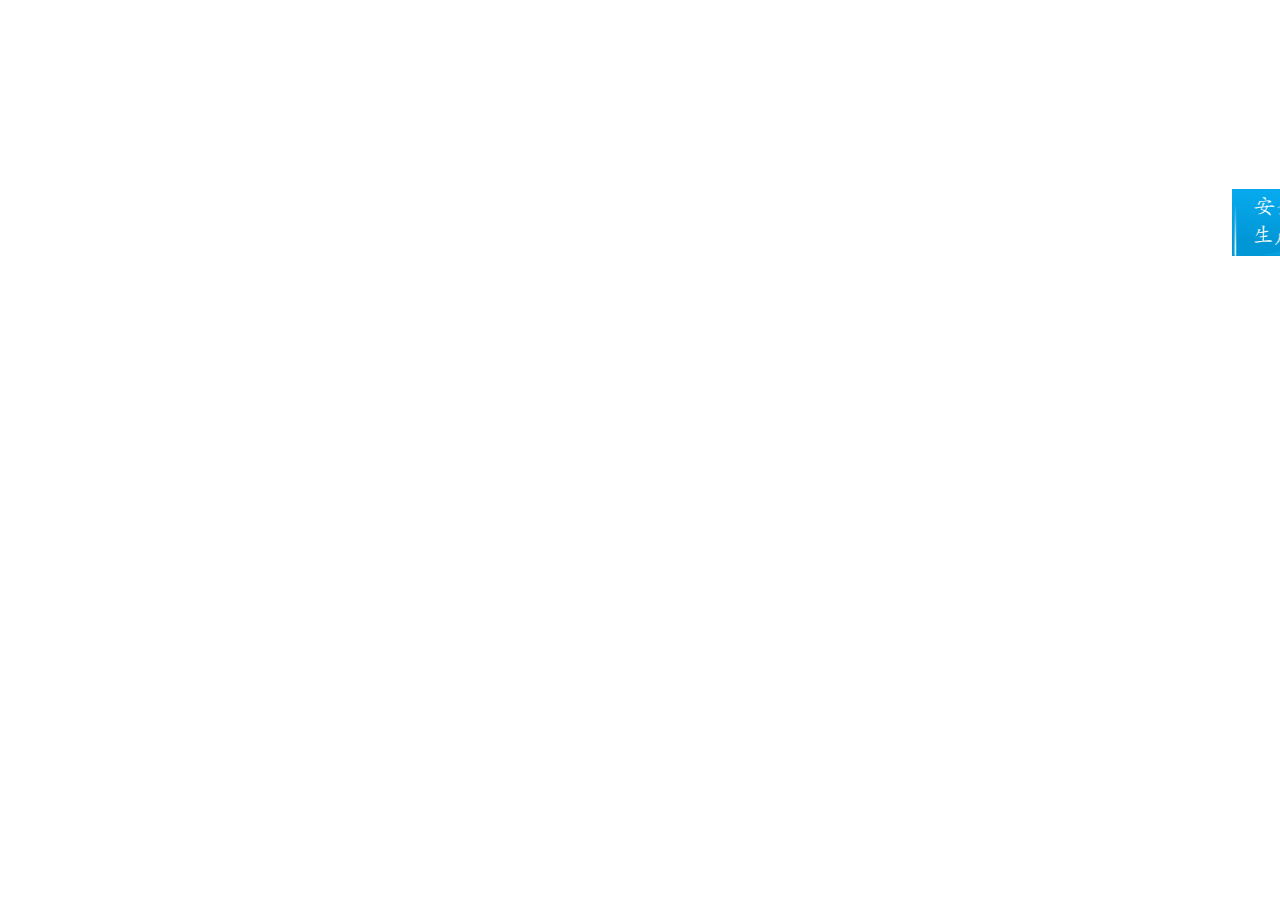
==== commit 72d411fb: "添加tab update  url" ====
--- a/aaaa1.html
+++ b/aaaa1.html
@@ -20,117 +20,18 @@
 	<script type="text/javascript" src="jquery-easyui-1.4.5/jquery.min.js"></script>
 	<script type="text/javascript" src="jquery-easyui-1.4.5/jquery.easyui.min.js"></script>
 	<script type="text/javascript" src="js/webui.js"></script>
-     <script type="text/javascript">
-    alert("aaa1svvvv");    
-</script>  
-
+  
 </head>
 <body  style="padding:0">
-	 <div id="allmap" style =" width :100% ; height :650px;" ></div> 
-	
-	 <script type ="text/javascript" src ="http://api.map.baidu.com/api?v=2.0&ak=AaVEyQ1s0vCKXFTc6KD11nLb"></script>
- <script type="text/javascript" src="http://developer.baidu.com/map/jsdemo/demo/changeMore.js"></script>
- 
-<script type="text/javascript">
-          
-		      
-          function moveto1(name, x, y, count, address, online) {
-              // 百度地图API功能
-               
-              var map = new BMap.Map("allmap");
-              alert("aaa1");
-              var offlineIcon = new BMap.Icon("http://202.127.26.252/pic/moped/error.gif", new BMap.Size(50, 50));
-              var myIcon = new BMap.Icon("http://developer.baidu.com/map/jsdemo/img/Mario.png", new BMap.Size(300, 157));
+<marquee  onmouseover="stop()"  onmouseout="start()"  scrollAmount=1  loop=infinite  deplay="0"  > 
+<img src="img/action1.PNG"   direction="right" behavior="alternate">
+<img src="img/Next.png" direction="right" behavior="alternate" >
+   
 
-              var point = new BMap.Point(121.558816666667, 31.1736);
-
-              map.centerAndZoom(point, 15);
-              
-             
-              //           map.centerAndZoom("上海",15);
-              //左上角添加比例尺、缩放图标等
-              var top_left_control = new BMap.ScaleControl({ anchor: BMAP_ANCHOR_TOP_LEFT }); // 左上角，添加比例尺
-              var top_left_navigation = new BMap.NavigationControl();  //左上角，添加默认缩放平移控件
-              map.addControl(top_left_control);
-              map.addControl(top_left_navigation);
-              //添加城市列表控件
-              map.enableScrollWheelZoom();
-              map.enableInertialDragging();
-              map.enableContinuousZoom();
-              var size = new BMap.Size(60, 20);
-              map.addControl(new BMap.CityListControl({
-                  anchor: BMAP_ANCHOR_TOP_LEFT,
-                  offset: size
-              }));
-              //信息窗口
-              
-              var opts = {
-                  width: 320,     // 信息窗口宽度
-                  height: 150,     // 信息窗口高度
-                  title: "<h4 style='margin:0 0 5px 0;padding:0.2em 0'>基站信息：</h4>", // 信息窗口标题
-                  enableMessage: true//设置允许信息窗发送短息
-              };
-
-              var nameStr = name.split('$');
-              var xStr = x.split('$');
-              var yStr = y.split('$');
-              var addStr = address.split('$');
-              var onlineStr = online.split('$');
-              for (var i = 0; i < count; i++) {
-                  //            points[i] = new BMap.Point(xStr[i], yStr[i]); //定义一个中心点坐标
-                  var point = new BMap.Point(xStr[i], yStr[i]);
-                  //            data_info[i] =[xStr[i], yStr[i],addStr[i]]; //定义信息窗口内容
-                  //            var marker = new BMap.Marker(point, { icon: myIcon });
-                  var content = "基站地址：</br>" + addStr[i] + "</br>";
-
-                  content += "基站坐标：</br>" + "经：" + point.lng + ", " + "纬：" + point.lat + "</br>";
-
-                  //设备离线,更改离线图标,并显示设备离线时间
-                  if (onlineStr[i] == "0") {
-                      content += "离线时间：</br>" + nameStr[i] + "</br>";
-                      var marker = new BMap.Marker(point, { icon: offlineIcon });
-                      map.addOverlay(marker);
-                      addClickHandler(content, marker);
-                      map.setCenter(point); // 由于写了这句，每一个被设置的点都是中心点的过程 
-
-                  }
-                  else {
-
-                      var marker = new BMap.Marker(point);
-                      map.addOverlay(marker);
-                      addClickHandler(content, marker);
-                      map.setCenter(point); // 由于写了这句，每一个被设置的点都是中心点的过程 
-                  }
-
-alert("aaass");
-
-              }
-
-              function addClickHandler(content, marker) {
-                  marker.addEventListener("click", function (e) {
-                      openInfo(content, e)
-                  }
-		);
-              }
-              function openInfo(content, e) {
-                  var p = e.target;
-                  var point = new BMap.Point(p.getPosition().lng, p.getPosition().lat);
-                  var infoWindow = new BMap.InfoWindow(content, opts);  // 创建信息窗口对象 
-                  map.openInfoWindow(infoWindow, point); //开启信息窗口
-              }
-
-          }
-		
-		  </script>
-<script> 
- 
- moveto1('2016-4-11 10:43:26$2016-4-11 10:41:29$2016-4-11 10:45:17$2016-4-11 10:42:59$2016-4-11 10:41:54$2016-4-11 10:41:13$2016-4-11 10:41:02$2016-4-11 10:40:38$2016-4-11 10:40:46$2016-4-11 10:41:02$2016-4-11 10:47:24$2016-4-11 10:42:41$2016-4-11 10:41:56$2016-4-5 13:31:03$', '121.56975773343$121.56918516829$121.56815022045$121.56711893992$121.56803073257$121.56906591484$121.56269495299$121.56991124153$121.52817096665$121.53015399593$121.52996109329$121.52877478332$121.527538941$121.59501355628$', '31.177388140915$31.177120794523$31.177058038423$31.178770510347$31.179189639955$31.1791654399$31.231210615538$31.178646325053$31.181653341401$31.182935137824$31.184016276369$31.185062657669$31.184389278089$31.192245673271$', '14', '高青路门口$7号楼$2号楼$37号楼$39号楼$28号楼$莲溪路门口$22号楼$125号楼$88号楼$63号楼$北艾路门口$49号楼$毕昇路339号$', '1$1$1$1$1$1$1$1$1$1$1$1$1$0$');
-
-  $(document).ready(function(){
-          moveto1('2016-4-11 10:43:26$2016-4-11 10:41:29$2016-4-11 10:45:17$2016-4-11 10:42:59$2016-4-11 10:41:54$2016-4-11 10:41:13$2016-4-11 10:41:02$2016-4-11 10:40:38$2016-4-11 10:40:46$2016-4-11 10:41:02$2016-4-11 10:47:24$2016-4-11 10:42:41$2016-4-11 10:41:56$2016-4-5 13:31:03$', '121.56975773343$121.56918516829$121.56815022045$121.56711893992$121.56803073257$121.56906591484$121.56269495299$121.56991124153$121.52817096665$121.53015399593$121.52996109329$121.52877478332$121.527538941$121.59501355628$', '31.177388140915$31.177120794523$31.177058038423$31.178770510347$31.179189639955$31.1791654399$31.231210615538$31.178646325053$31.181653341401$31.182935137824$31.184016276369$31.185062657669$31.184389278089$31.192245673271$', '14', '高青路门口$7号楼$2号楼$37号楼$39号楼$28号楼$莲溪路门口$22号楼$125号楼$88号楼$63号楼$北艾路门口$49号楼$毕昇路339号$', '1$1$1$1$1$1$1$1$1$1$1$1$1$0$');
-});
-</script>
- 
+ </MARQUEE>
+  <script type="text/javascript">
+    alert("aaa1svvvvsaaaa");    
+</script>  
 </body>
 </html>
  
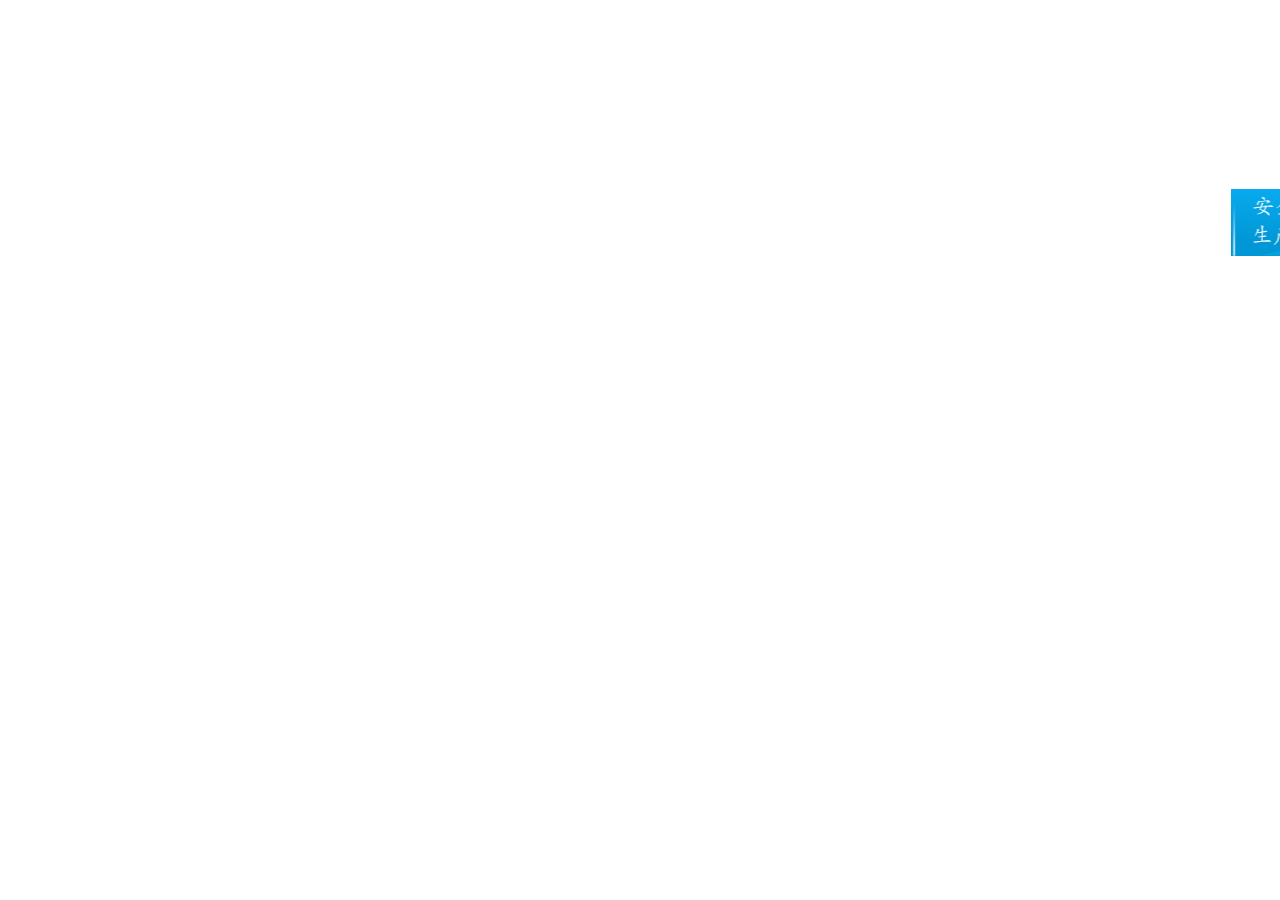
==== commit 503f934f: "又一高" ====
--- a/aaaa1.html
+++ b/aaaa1.html
@@ -29,9 +29,8 @@
    
 
  </MARQUEE>
-  <script type="text/javascript">
-    alert("aaa1svvvvsaaaa");    
-</script>  
+
+ 
 </body>
 </html>
  
